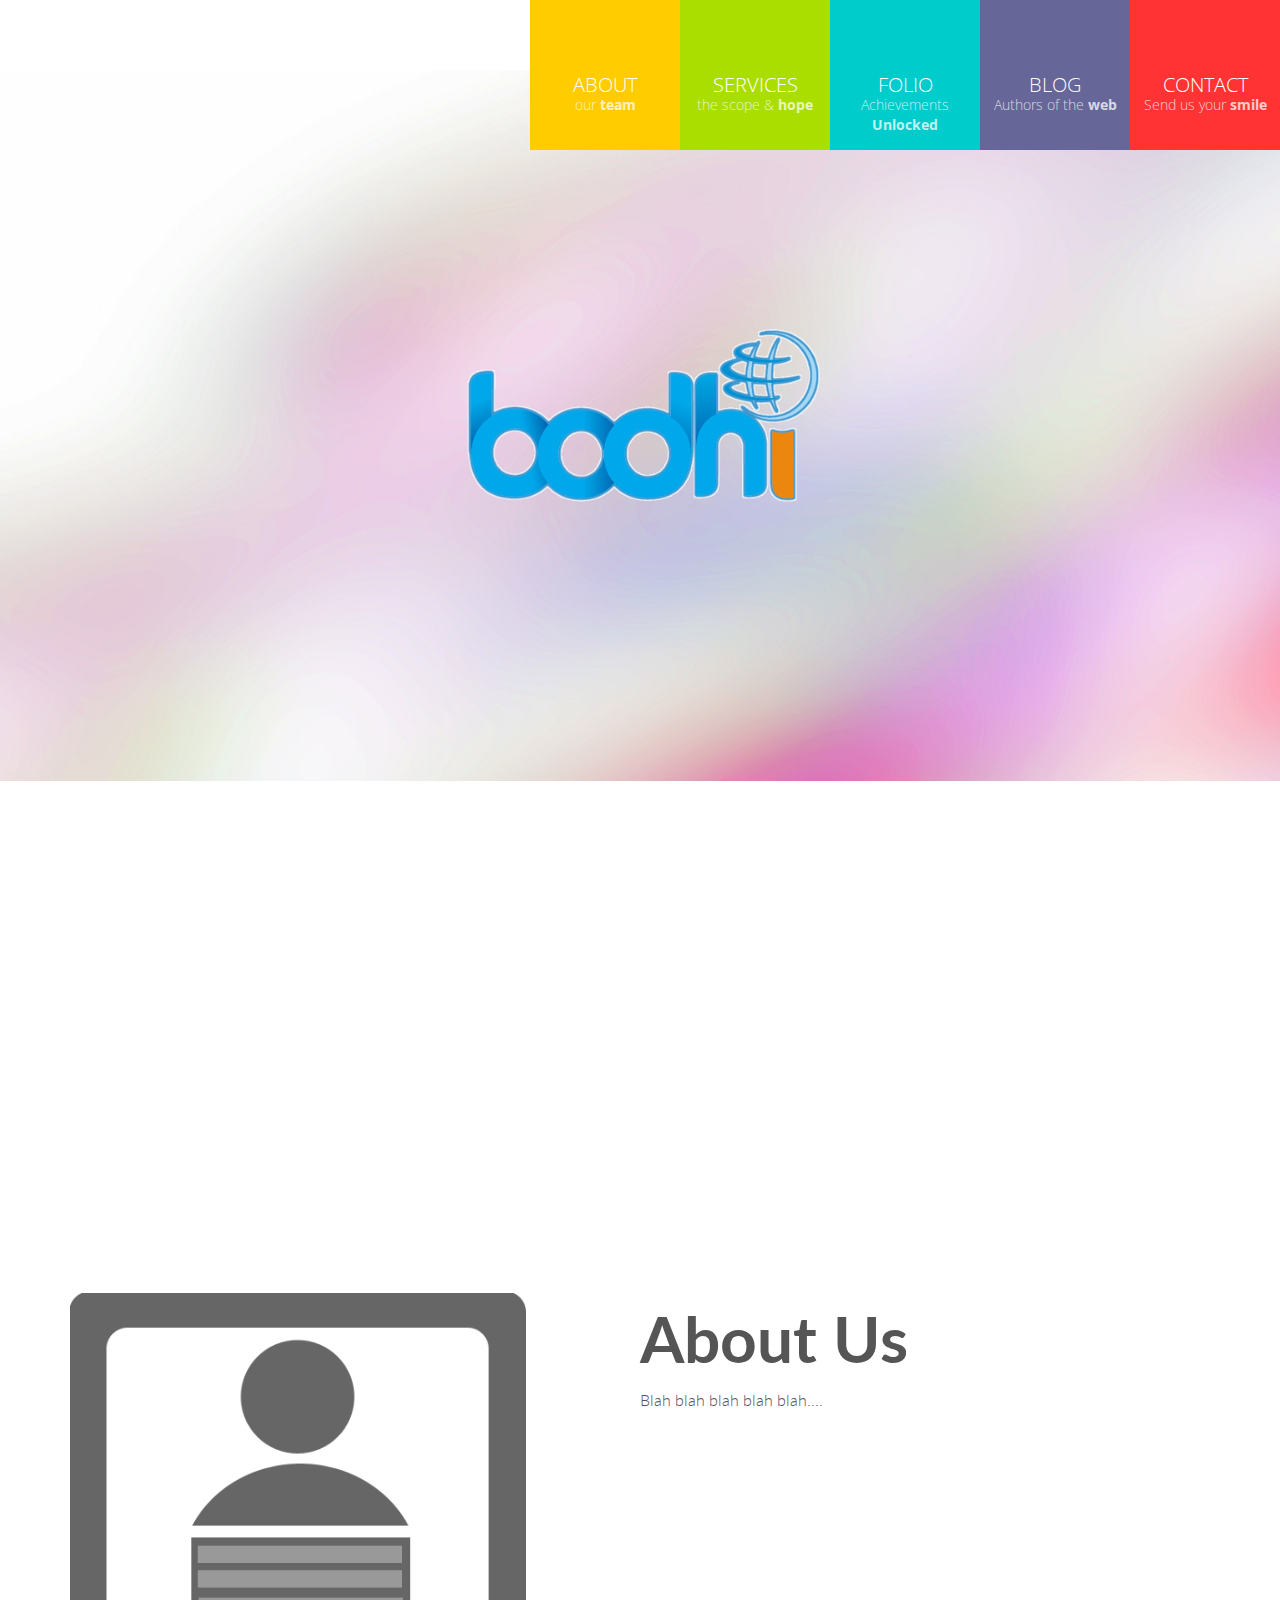
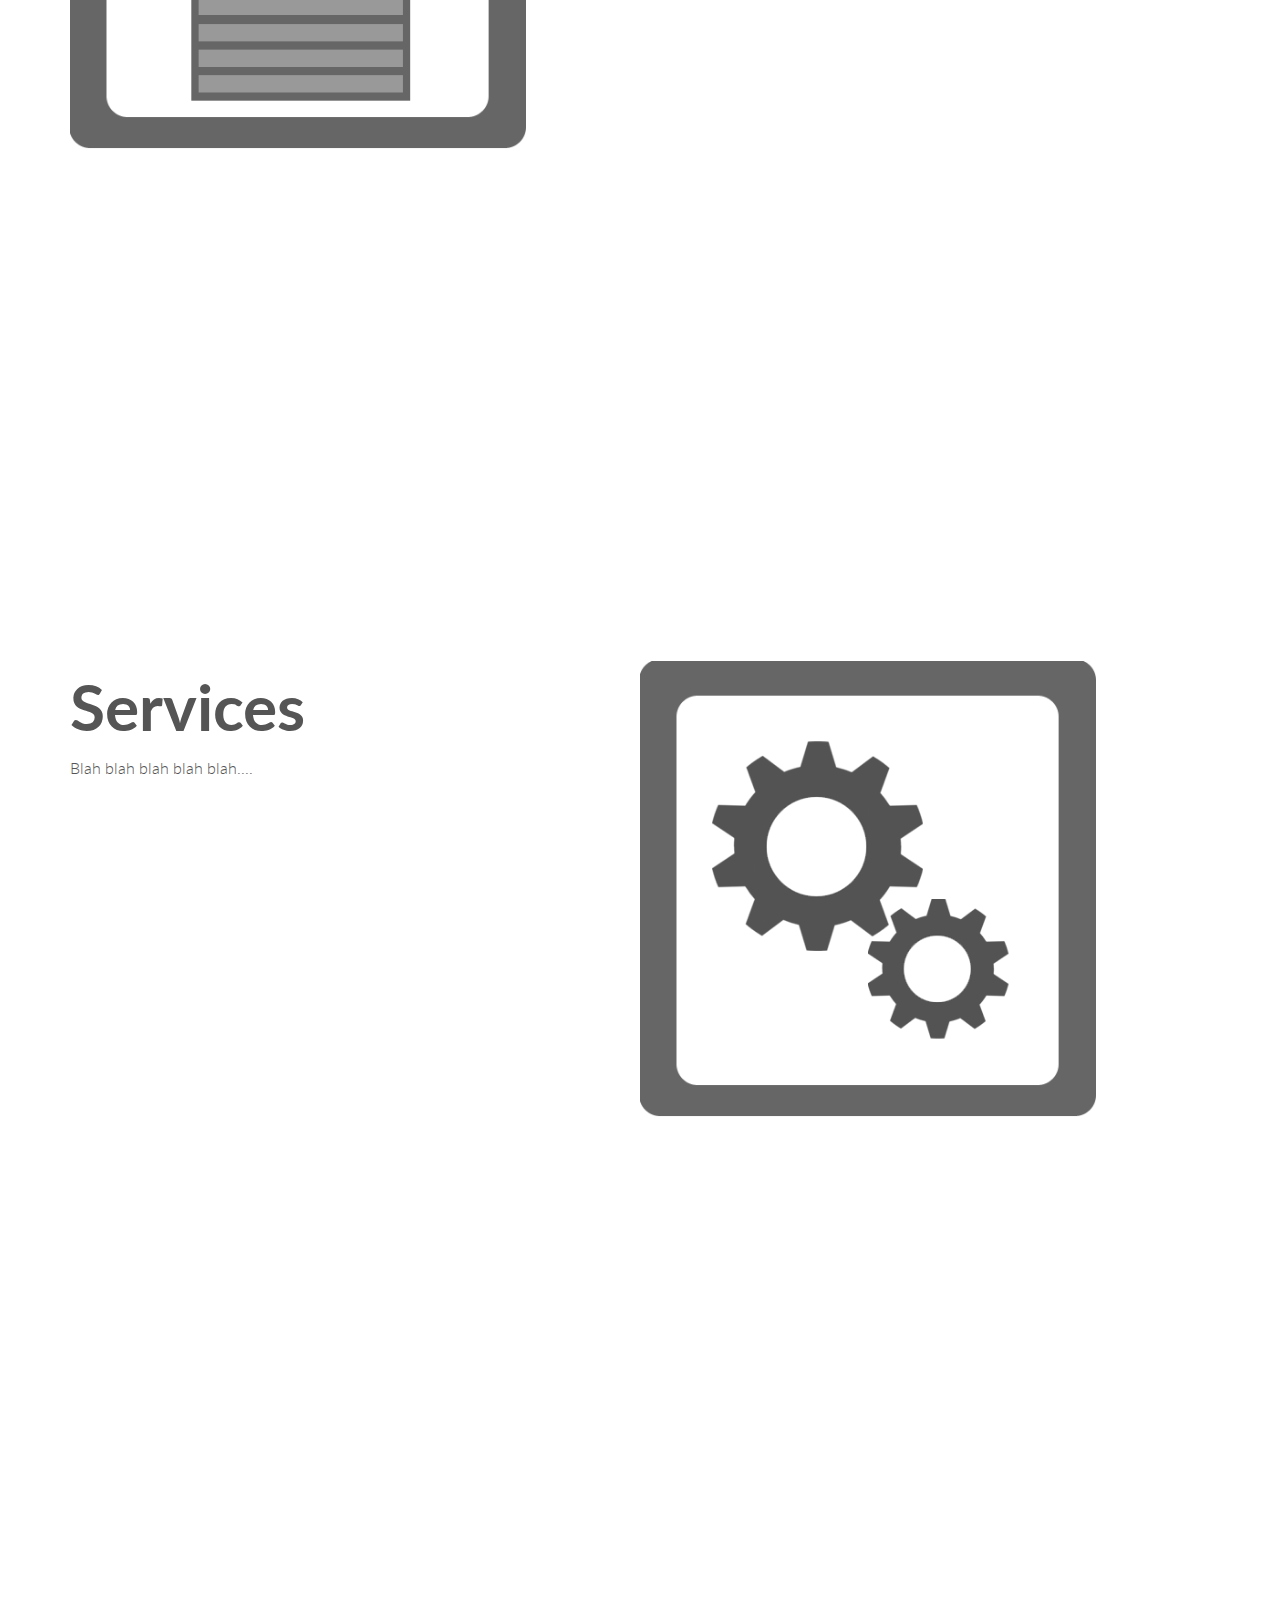
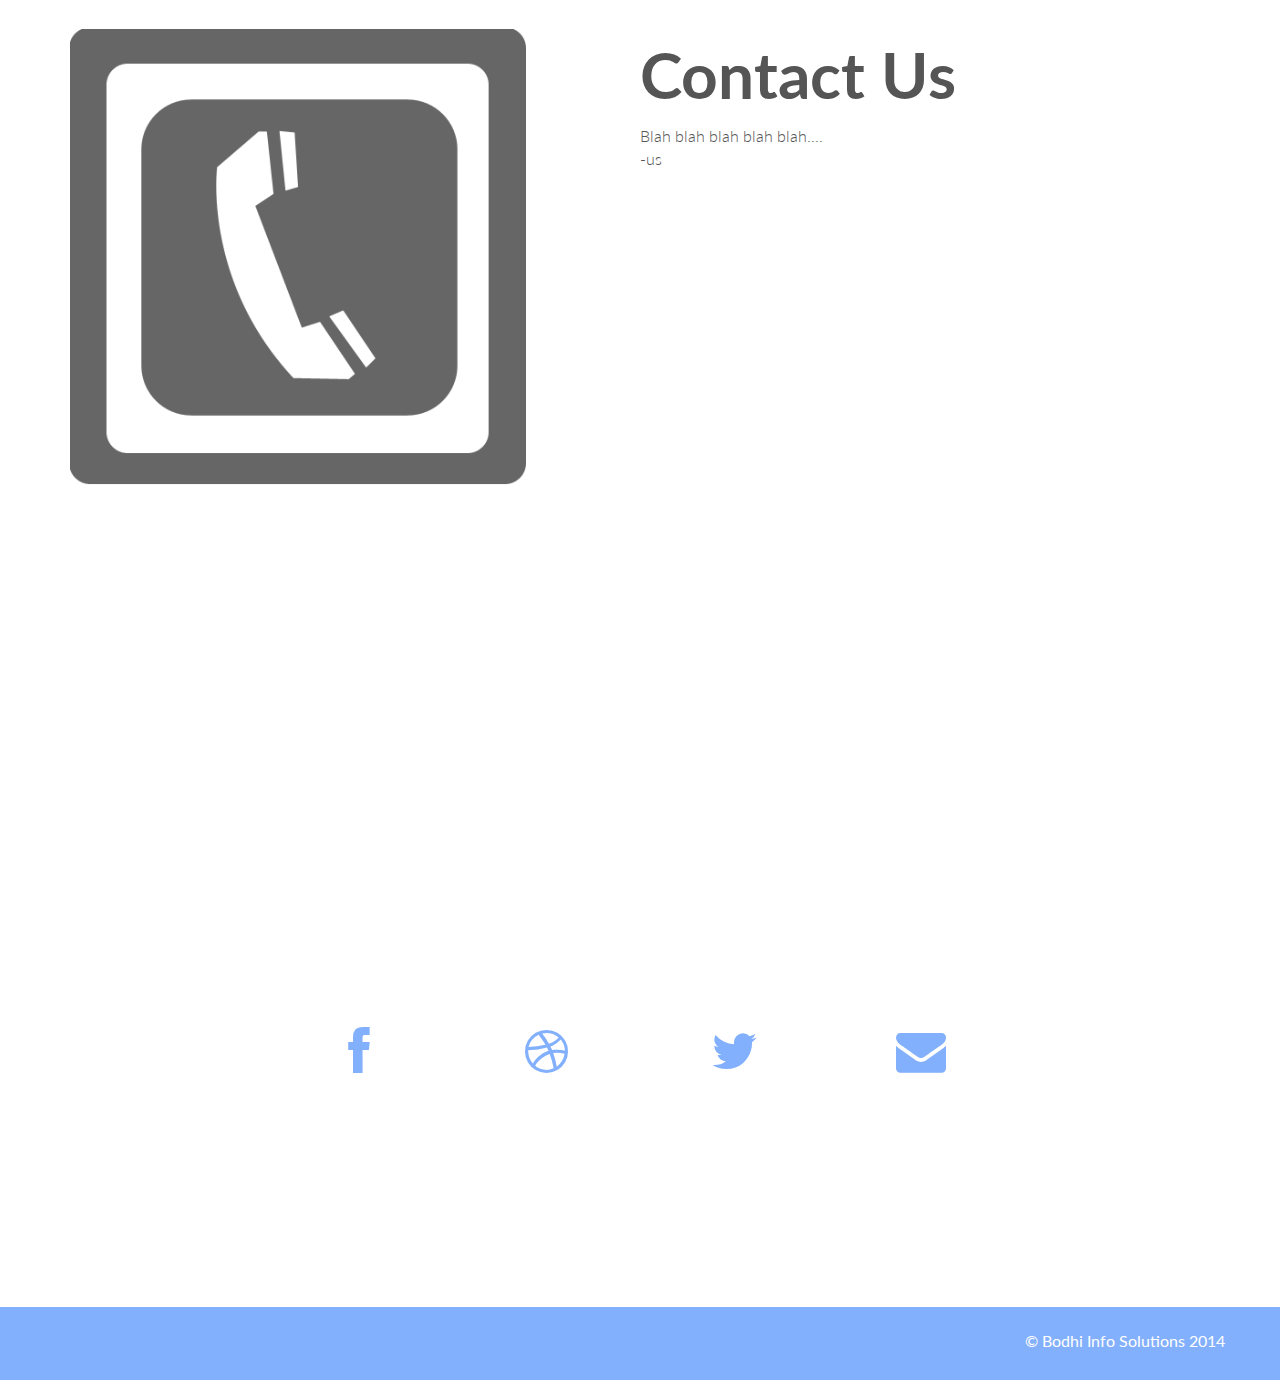
==== Bootstrap/index.html @ 4bf576f5 "Minor tweaks" ====
<!DOCTYPE html>
<html lang="en">
	<head>
		<meta charset="utf-8">
		<meta http-equiv="X-UA-Compatible" content="IE=edge">
		<meta name="viewport" content="width=device-width, initial-scale=1.0">
		<meta name="description" content="">
		<meta name="author" content="">

		<title>Bodhi Info Solutions</title>

		<!-- Bootstrap core CSS -->
		<link href="assets/css/bootstrap.css" rel="stylesheet">

		<!-- Custom styles for this template -->
		<link href="assets/css/main.css" rel="stylesheet">
		<link href="assets/css/font-awesome.min.css" rel="stylesheet">

		<script src="https://code.jquery.com/jquery-1.10.2.min.js"></script>
		<script src="assets/js/chart.js"></script>
		<script src="assets/js/script.js"></script>

		<!-- New Menu imports -->
		<link rel="stylesheet" type="text/css" href="css/style.css" />
		<link rel="stylesheet" type="text/css" href="css/multicolor.css" />


		<!-- HTML5 shim and Respond.js IE8 support of HTML5 elements and media queries -->
	    <!--[if lt IE 9]>
	      <script src="https://oss.maxcdn.com/libs/html5shiv/3.7.0/html5shiv.js"></script>
	      <script src="https://oss.maxcdn.com/libs/respond.js/1.3.0/respond.min.js"></script>
	      <![endif]-->
	</head>

	<body>

	  	<!-- Fixed navbar -->
		<div class="navbar-fixed-top margin5pct" style="margin-top:0px">
	  		<div id="about" class="section">
	  			<div class="section-title"><i class="icon-cog"></i><strong>About</strong>
	  				<p>our <span>team</span></p>
	  			</div>
	  		</div>

	  		<div id="services" class="section">
	  			<div class="section-title"><i class="icon-cog"></i><strong>Services</strong>
	  				<p> the scope &<span> hope</span></p>
	  			</div>
	  		</div>

	  		<div id="folio" class="section">
	  			<div class="section-title"><i class="icon-briefcase"></i><strong>folio</strong>
	  				<p>Achievements <span>Unlocked</span></p>
	  			</div>  
	  		</div>

	  		<div id="blog" class="section">
	  			<div class="section-title"><i class="icon-comments"></i><strong>Blog</strong>
	  				<p>Authors of the<span> web</span></p>
	  			</div>
	  		</div>

	  		<div id="contact" class="section">
	  			<div class="section-title"><i class="icon-envelope-alt"></i><strong>Contact</strong>
	  				<p> Send us your<span> smile</span></p>
	  			</div>  
	  		</div>
	  	</div>

	  	<div id="hello" style="background:url('assets/img/background.jpg') no-repeat top left;">
	  		<div id="chapter1" class="container">
	  			<div class="row">
	  				<div class="col-lg-8 col-lg-offset-2 centered">
	  					<img src="assets/img/bodhi_animated.gif" height="50%" width="50%" alt="">
	  				</div><!-- /col-lg-8 -->
	  			</div><!-- /row -->
	  		</div> <!-- /container -->
	  	</div><!-- /hello -->


	  	<div id="chapter2" class="container padding40">
	  		<div id="item-left">
	  			<img src="assets/img/about-us.png" alt="" class="rotate" height="80%" width="80%">
	  		</div>
	  		<div id="item-right">
	  			<label class="inner-header">About Us</label>
	  			<div>
	  				Blah blah blah blah blah....
	  			</div>
	  		</div>
	  	</div><!-- /container -->

	  	<div id="chapter3" class="container padding40">
	  		<div id="item-left">
	  			<label class="inner-header">Services</label>
	  			<div>
	  				Blah blah blah blah blah....
	  			</div>
	  		</div>
	  		<div id="item-right">
	  			<img src="assets/img/services.png" class="rotate" alt="" height="80%" width="80%">
	  		</div>
	  	</div><!-- /container -->	

	  	<div id="chapter4" class="container padding40">
	  		<div id="item-left">
	  			<img src="assets/img/contact-us.png" class="rotate" alt="" height="80%" width="80%">
	  		</div>
	  		<div id="item-right">
	  			<label class="inner-header">Contact Us</label>
	  			<div>
	  				Blah blah blah blah blah....
	  			</div>-us
	  		</div>
	  	</div><!-- /container -->

	  	<div id="chapter5" class="padding40">
		  	<div id="social">
		  		<div class="container">
		  			<div class="row centered">
		  				<div class="col-lg-8 col-lg-offset-2">
		  					<div class="col-md-3">
		  						<a href="#"><i class="fa fa-facebook"></i></a>
		  					</div>
		  					<div class="col-md-3">
		  						<a href="#"><i class="fa fa-dribbble"></i></a>
		  					</div>
		  					<div class="col-md-3">
		  						<a href="#"><i class="fa fa-twitter"></i></a>
		  					</div>
		  					<div class="col-md-3">
		  						<a href="#"><i class="fa fa-envelope"></i></a>
		  					</div>
		  				</div>
		  			</div>
		  		</div><!-- /container -->
		  	</div><!-- /social -->

	  		<div id="f">
	  			<div class="container">
	  				<div class="row">
	  					<p>© Bodhi Info Solutions 2014</p>
	  				</div>
	  			</div>
	  		</div>
	  	</div>

	    <!-- Bootstrap core JavaScript
	    ================================================== -->
	    <!-- Placed at the end of the document so the pages load faster -->
	    <script src="assets/js/bootstrap.js"></script>
	    <script src="http://cdnjs.cloudflare.com/ajax/libs/twitter-bootstrap/3.1.1/js/bootstrap.min.js"></script>
	</body>
</html>
---- Bootstrap/assets/css/main.css ----
/*
 * Author: Carlos Alvarez
 * URL: http://alvarez.is
 *
 * Project Name: Bolt - Free Bootstrap 3 Theme
 * Version: 1.0
 * URL: http://blacktie.co
 */
 
/* FONTS */
@import url(http://fonts.googleapis.com/css?family=Lato:300,400,700,900);
@import url(http://fonts.googleapis.com/css?family=Raleway:400,300,700,900);


/* MAP */
#map-outer {  height: 440px;
                      padding: 20px;
                    border: 2px solid #CCC;
                    margin-bottom: 20px;
                    background-color:#FFF 
}
#map-container { height: 400px }
@media all and (max-width: 768px) {
	#map-outer  { height: 650px }
}



/* OVERALL ASPECT */

body {
  background-color: #ffffff;
    font-family: "Lato";
    font-weight: 300;
    font-size: 16px;
    color: #555;

    -webkit-font-smoothing: antialiased;
    -webkit-overflow-scrolling: touch;
    
    margin-top: 70px;
}

/* Titles */
h1, h2, h3, h4, h5, h6 {
    font-family: "Raleway";
    font-weight: 300;
    color: #333;
}


/* Paragraph & Typographic */
p {
    line-height: 28px;
    margin-bottom: 25px;
}

.centered {
    text-align: center;
}

.mt {
	margin-top: 40px;
}

/* Links */
a {
    color: #f85c37;
    word-wrap: break-word;

    -webkit-transition: color 0.1s ease-in, background 0.1s ease-in;
    -moz-transition: color 0.1s ease-in, background 0.1s ease-in;
    -ms-transition: color 0.1s ease-in, background 0.1s ease-in;
    -o-transition: color 0.1s ease-in, background 0.1s ease-in;
    transition: color 0.1s ease-in, background 0.1s ease-in;
}

a:hover,
a:focus {
    color: #7b7b7b;
    text-decoration: none;
    outline: 0;
}

a:before,
a:after {
    -webkit-transition: color 0.1s ease-in, background 0.1s ease-in;
    -moz-transition: color 0.1s ease-in, background 0.1s ease-in;
    -ms-transition: color 0.1s ease-in, background 0.1s ease-in;
    -o-transition: color 0.1s ease-in, background 0.1s ease-in;
    transition: color 0.1s ease-in, background 0.1s ease-in;
}

/* Bootstrap Modifications */
 hr {
    display: block;
    height: 1px;
    border: 0;
    border-top: 1px solid #ccc;
    margin: 1em 0;
    padding: 0;
}


.navbar {
	font-weight: 800;
	font-size: 14px;
	padding-top: 15px;
	padding-bottom: 15px;
	background-color: #f2f2f2;
}

.navbar-default .navbar-nav > .active > a, .navbar-default .navbar-nav > .active > a:hover, .navbar-default .navbar-nav > .active > a:focus {
	color: #ffffff;
	background-color: #83B0FC;
}

.navbar-brand {
	font-size: 60px;
	padding-top: 0px;
	padding-bottom: 0px;
}

.btn-theme {
	color: #ffffff;
	background-color: #83B0FC;
	border-color: transparent;
}

.btn {
	padding: 10px 30px;
	margin-bottom: 0;
	font-size: 18px;
	border: 5px solid transparent;
	border-radius: 0px;
}

.lead {
	letter-spacing: 1px;
}

.details {
	padding: 5% 0;
}

.upper-margin {
	margin-top: 5%;
}

/* WRAP SECTIONS */

/* hello */
#hello {
	width: 100%;
	padding-top: 250px;
	padding-bottom: 250px;
}

#hello h1 {
	font-size: 90px;
	font-weight: 700;
	letter-spacing: 3px;
	color: #83B0FC;
}

#hello h2 {
	color: #E38E2D;
	font-weight: 400;
}

/*padding for images in home page */
.padding40 {
	padding-top: 40%;
}

/* Skills */
#skills {
	background-color: #4e4e4e;
	padding-top: 50px;
	padding-bottom: 50px;
	margin-top: 50px;
}

#skills h3 {
	color: white;
}

#skills p {
	color: white;
	font-weight: 400;
}

/* Social Links */
#social {
	width: 100%;
	padding-bottom: 200px;
}

#social i {
	font-size: 50px;
	color: #83B0FC;
}

#social .col-md-3:hover {
	background-color: #f5f5f5;
}

#social .col-md-3 {
	padding:30px;
}

/* Division left side */

#item-left {
	float:left;
	width:50%;
}

/* Division right side */

#item-right {
	float:right;
	width: 50%;
}


/* Footer */
#f {
	padding-top: 20px;
	background-color: #83B0FC;
}

#f p {
	color: white;
	text-align: right;
	font-weight: 400;
}

/* Image Opacity */
.grid img {
    opacity: .7;
}
.grid img:hover {
    opacity: 1;
}

/*image rotation */

.rotate{
    -webkit-transition-duration: 0.8s;
    -moz-transition-duration: 0.8s;
    -o-transition-duration: 0.8s;
    transition-duration: 0.8s;
     
    -webkit-transition-property: -webkit-transform;
    -moz-transition-property: -moz-transform;
    -o-transition-property: -o-transform;
    transition-property: transform;
     
    overflow:hidden;
 
    }  
 
.rotate:hover  
{
    -webkit-transform:rotate(360deg);
    -moz-transform:rotate(360deg);
    -o-transform:rotate(360deg);
} 

.inner-header
{
	font-size: 4em;
}  

.margin5pct {
	margin-top: 5%;
}

.width-full {
	width: 100%;
}
---- Bootstrap/css/style.css ----
@charset "utf-8";
/* CSS Document */

/* Statti CSS v1.0 by Angelo Mazzilli */
/* http://themeforest.net/user/AngeloM */

/* Google Font Roboto */
@import url(http://fonts.googleapis.com/css?family=Open+Sans:300,700);

/* General */
* {
	outline: none !important;
}
html {
	overflow-x: hidden;
}

/* Typography */
h1, h2, h3, h4, h5, h6 {
	margin: 0;
	font-weight: 300;
	font-family: Open Sans, Arial, Helvetica, sans-serif;
	color: #FFF;
	text-align: center;
	text-transform: uppercase;
}
h1 span, h2 span, h3 span, h4 span, h5 span, h6 span, p span {
	font-weight: 700;
}
.main-title {
	margin: 0 auto 15px;
	padding: 19px;
	max-width: 300px;
	border: 1px solid #FFF;
	display: block;
}
a {
	text-decoration: none;
	transition: all linear 0.25s;
	-ms-transition: all linear 0.25s;
	-moz-transition: all linear 0.25s;
	-webkit-transition: all linear 0.25s;
	-o-transition: all linear 0.25s;
}
a:hover, a:focus {
	text-decoration: none;
}
p a {
	color: #FFF;
}
p a:hover {
	color: #333;
}
hr {
	margin: 0;
	padding-bottom: 49px;
	border: 0;
	border-top: 1px dashed rgba(255,255,255,0.5);
	border-bottom: none;
}
.no-margin {
	margin: 0;
}
.margin-bottom {
	margin-bottom: 40px;
}
.lead {
	font-family: Open Sans, Arial, Helvetica, sans-serif;
	text-align: center;
}
.hero-unit {
	padding: 50px;
	margin-bottom: 50px;
	font-weight: 300;
	background-color: rgba(0,0,0,0.1);
	border-radius: 5px;
}

/* Buttons */
.btn, .btn-primary {
	margin: 0;
	padding: 5px 10px;
	height: 20px;
	background: #FFF;
	border: none;
	border-bottom: 5px solid rgba(0,0,0,0.1);
	border-radius: 0;
	filter: none;
	box-shadow: 0 1px 2px rgba(0,0,0,0.15);
	font: 300 14px/20px Open Sans, Arial, Helvetica, sans-serif;
	color: #333;
	text-shadow: none;
	transition: all linear 0.1s;
	-ms-transition: all linear 0.1s;
	-moz-transition: all linear 0.1s;
	-webkit-transition: all linear 0.1s;
	-o-transition: all linear 0.1s;
}
.btn-primary {
	background: rgba(0,0,0,0.1);
}
.btn-large {
	padding: 10px 20px;
	font-size: 18px;
	border-radius: 0;
}
.btn:hover, .btn:focus, .btn-primary:hover, .btn-primary:focus {
	height: 23px;
	background: rgba(255,255,255,0.9);
	border-bottom: 2px solid rgba(0,0,0,0.15);
	box-shadow: 0 2px 5px rgba(0,0,0,0.25);
	line-height: 23px;
	transition: all linear 0.1s;
	-ms-transition: all linear 0.1s;
	-moz-transition: all linear 0.1s;
	-webkit-transition: all linear 0.1s;
	-o-transition: all linear 0.1s;
}
.btn-primary:hover, .btn-primary:focus {
	background: rgba(0,0,0,0.25);
	border-bottom: 2px solid rgba(0,0,0,0.15);
	box-shadow: 0 2px 5px rgba(0,0,0,0.25);
}

/* Logo */
.logo {
	margin-top: -75px;
	width: 150px;
	height: 150px;
	background: #FFF;
	line-height: 150px;
	text-align: center;
	position: absolute;
	top: 50%;
	left: 0;
	z-index: 2;
}
.logo p {
	margin-bottom: 0;
}
.logo img {
	vertical-align: inherit;
}

/* Sections */
.section {
	margin-top: 0px;
	width: 150px;
	height: 150px;
	position: absolute;
/*	top: 50%;*/
	transition: all linear 0.25s;
	-ms-transition: all linear 0.25s;
	-moz-transition: all linear 0.25s;
	-webkit-transition: all linear 0.25s;
	-o-transition: all linear 0.25s;
}
.section:hover {
	cursor: pointer;
}
.section.section-expand {
	margin: 0;
	width: 100%;
	height: 100%;
	overflow: auto;
	top: 0;
	right: 0 !important;
	z-index: 2;
}
.section.section-expand:hover {
	cursor: default;
	animation: none;
	-webkit-animation: none;
}

/* Sections About */
.section#about {
	right: 600px;
}

/* Sections Services */
.section#services {
	right: 450px;
}

/* Sections Portfolio */
.section#folio {
	right: 300px;
}

/* Sections Blog */
.section#blog {
	right: 150px;
}

/* Sections Contact */
.section#contact {
	right: 0;
}

/* Switch Section */
.switch-section {
	width: 50px;
	height: 100%;
	background: rgba(0,0,0,0.1);
	box-shadow: inset -2px 0 5px rgba(0,0,0,0.25);
	cursor: pointer;
	display: none;
	position: absolute;
	top: 0;
	left: -50px;
	z-index: 10;
	transition: all linear 0.25s;
	-ms-transition: all linear 0.25s;
	-moz-transition: all linear 0.25s;
	-webkit-transition: all linear 0.25s;
	-o-transition: all linear 0.25s;
}
.switch-section-open {
	left: 0;
}
.switch-section-cont {
	margin: -125px 0 0 0;
	width: 50px;
	height: 250px;
	position: absolute;
	top: 50%;
	left: 0;
}
.section-about i, .section-services i, .section-folio i, .section-blog i, .section-contact i {
	width: 50px;
	height: 50px;
	line-height: 50px;
	color: #FFF;
	text-align: center;
	opacity: 0.5;
	display: block;
	float: left;
	transition: all linear 0.25s;
	-ms-transition: all linear 0.25s;
	-moz-transition: all linear 0.25s;
	-webkit-transition: all linear 0.25s;
	-o-transition: all linear 0.25s;
}
.section-about i:hover, .section-services i:hover, .section-folio i:hover, .section-blog i:hover, .section-contact i:hover {
	background: rgba(0,0,0,0.1);
	font-size: 30px;
	opacity: 1;
}
.section-about i.active {
	font-size: 30px;
	opacity: 1;
}
.section-services i.active {
	font-size: 30px;
	opacity: 1;
}
.section-folio i.active {
	font-size: 30px;
	opacity: 1;
}
.section-blog i.active {
	font-size: 30px;
	opacity: 1;
}
.section-contact i.active {
	font-size: 30px;
	opacity: 1;
}
.section-close {
	width: 50px;
	height: 50px;
	background: rgba(0,0,0,0.1);
	font-family: Open Sans, Arial, Helvetica, sans-serif;
	line-height: 50px;
	color: #FFF;
	text-align: center;
	display: none;
	position: absolute;
	top: 95px;
	right: 0;
	z-index: 10;
	transition: all linear 0.25s;
	-ms-transition: all linear 0.25s;
	-moz-transition: all linear 0.25s;
	-webkit-transition: all linear 0.25s;
	-o-transition: all linear 0.25s;
}
.section-close:hover {
	background: rgba(0,0,0,0.25);
	color: #FFF;
}
.icon-label {
	width: 50px;
	height: 50px;
	background: rgba(0,0,0,0.1);
	line-height: 50px;
	color: #FFF;
	text-align: center;
	display: block;
	position: absolute;
	top: 95px;
	right: -50px;
	z-index: 10;
	transition: all linear 0.25s;
	-ms-transition: all linear 0.25s;
	-moz-transition: all linear 0.25s;
	-webkit-transition: all linear 0.25s;
	-o-transition: all linear 0.25s;
}
.icon-label:hover {
	background: rgba(0,0,0,0.25);
	color: #FFF;
}

/* Switch Menu Title */
.section .section-title {
	margin: 35px 0;
	text-align: center;
	transition: all linear 0.25s;
	-ms-transition: all linear 0.25s;
	-moz-transition: all linear 0.25s;
	-webkit-transition: all linear 0.25s;
	-o-transition: all linear 0.25s;
}
.section.section-expand .section-title {
	margin: 50px auto;
}
.section .section-title strong {
	margin: 0;
	font: 300 20px/20px Open Sans, Arial, Helvetica, sans-serif;
	color: #FFF;
	text-transform: uppercase;
	display: block;
}
.section.section-expand .section-title strong {
	font-size: 50px;
	line-height: 50px;
}
.section .section-title p {
	margin: 0;
	font: 300 14px/20px Open Sans, Arial, Helvetica, sans-serif;
	color: rgba(255,255,255,0.75);
}
.section.section-expand .section-title p {
	font-size: 20px;
	line-height: 20px;
}
.section.section-expand .section-title p span {
	font-weight: 700;
}
.section .section-title i {
	margin: 0 auto 10px;
	width: 30px;
	height: 30px;
	font-size: 30px;
	line-height: 30px;
	color: rgba(255,255,255,0.5);
	text-align: center;
	display: block;
	transition: all linear 0.25s;
	-ms-transition: all linear 0.25s;
	-moz-transition: all linear 0.25s;
	-webkit-transition: all linear 0.25s;
	-o-transition: all linear 0.25s;
}
.section:hover .section-title i {
	margin-top: -10px;
	width: 50px;
	height: 50px;
	font-size: 50px;
	line-height: 50px;
	color: #FFF;
}
.section.section-expand .section-title i {
	margin-top: 0;
	padding: 20px;
	width: 100px;
	height: 100px;
	background: rgba(255,255,255,0.25);
	border-radius: 100%;
	font-size: 100px;
	line-height: 100px;
	color: #FFF;
}
.section.section-expand .section-title:hover i {
	opacity: 0.75;
}
.section .container {
	margin: auto;
	display: none;
}
.section.section-expand .container {
	display: block;
}

/* Thumbnails */
.thumbnails li {
	margin: 0;
	background: rgba(255,255,255,0);
	border-radius: 10px;
	transition: all linear 0.25s;
	-ms-transition: all linear 0.25s;
	-moz-transition: all linear 0.25s;
	-webkit-transition: all linear 0.25s;
	-o-transition: all linear 0.25s;
}
.thumbnails li:nth-child(2n+2) {
	background: rgba(255,255,255,0.25);
}
.thumbnails li:hover {
	background: rgba(0,0,0,0.1);
}
.thumbnails li .thumbnail {
	padding: 20px 0;
	border: none;
	box-shadow: none;
	text-align: center;
}
.thumbnails li .thumbnail i {
	margin: auto;
	width: 100px;
	height: 100px;
	font-size: 80px;
	line-height: 100px;
	color: #FFF;
	text-align: center;
	display: block;
	transition: all linear 0.15s;
	-ms-transition: all linear 0.15s;
	-moz-transition: all linear 0.15s;
	-webkit-transition: all linear 0.15s;
	-o-transition: all linear 0.15s;
}
.thumbnails li:hover .thumbnail i {
	font-size: 90px;
	text-shadow: 0 1px 2px rgba(0,0,0,0.5);
}
.thumbnails li .thumbnail .social-links a {
	width: 30px;
	height: 30px;
	text-align: center;
	display: inline-block;
}
.thumbnails li .thumbnail .social-links i {
	width: 30px;
	height: 30px;
	font-size: 20px;
	line-height: 30px;
	color: #999;
	text-shadow: none;
	transition: all linear 0.15s;
	-ms-transition: all linear 0.15s;
	-moz-transition: all linear 0.15s;
	-webkit-transition: all linear 0.15s;
	-o-transition: all linear 0.15s;
}
.thumbnails li .thumbnail .social-links a:hover i {
	color: #333;
}
.thumbnails li .thumbnail .thumb {
	margin: 20px auto;
	transition: all linear 0.15s;
	-ms-transition: all linear 0.15s;
	-moz-transition: all linear 0.15s;
	-webkit-transition: all linear 0.15s;
	-o-transition: all linear 0.15s;
}
.thumbnails li:hover .thumbnail .thumb {
	border-radius: 100%;
	box-shadow: 0 10px 0 rgba(255,255,255,0.35), 0 -10px 0 rgba(0,0,0,0.15), 10px 0 0 rgba(255,255,255,0.35), -10px 0 0 rgba(0,0,0,0.15);
	transform: scale(0.8, 0.8);
	-ms-transform: scale(0.8, 0.8);
	-moz-transform: scale(0.8, 0.8);
	-webkit-transform: scale(0.8, 0.8);
	-o-transform: scale(0.8, 0.8);
}
.thumbnails li .thumbnail h5 {
	margin-bottom: 5px;
}
.thumbnails li .thumbnail p {
	margin-bottom: 20px;
	font-size: 12px;
}

/* Progress Bar */
.progress {
	margin-bottom: 50px;
	height: 40px;
	background: rgba(0,0,0,0.1);
	border-radius: 5px;
	filter: none;
	box-shadow: none;
}
.progress-title {
	margin-bottom: 10px;
}
.progress .bar {
	text-shadow: none;
	background: #FFF;
	filter: none;
	box-shadow: none;
}

/* Products Filter */
.filter {
	margin-bottom: 40px;
	margin-left: 0;
	padding: 14px 0;
	border-top: 1px dashed rgba(255,255,255,0.5);
	border-bottom: 1px dashed rgba(255,255,255,0.5);
	line-height: 30px;
	text-align: center;
}
.filter p {
	margin-bottom: 0;
}
.filter p a {
	margin: 0 10px;
	font-size: 14px;
	font-family: Roboto Condensed, Arial, Helvetica, sans-serif;
	color: #FFF;
	text-transform: uppercase;
}
.filter p a:hover, .filter p a.active {
	color: #333;
}

/* Folio Items */
.item .view {
	margin: -25px 0 0 -25px;
	width: 50px;
	height: 50px;
	background: rgba(0,0,0,0.25);
	border-radius: 100%;
	line-height: 50px;
	color: #FFF;
	text-align: center;
	opacity: 0;
	cursor: pointer;
	display: block;
	position: absolute;
	top: -25px;
	left: 50%;
	transition: all linear 0.15s;
	-ms-transition: all linear 0.15s;
	-moz-transition: all linear 0.15s;
	-webkit-transition: all linear 0.15s;
	-o-transition: all linear 0.15s;
}
.item:hover .view {
	opacity: 1;
	top: 50%;
}
.item:hover .view:hover {
	margin: -50px 0 0 -50px;
	width: 100px;
	height: 100px;
	background: rgba(0,0,0,0.5);
	line-height: 100px;
}
.item .item-detail {
	padding: 0;
	border: 10px solid rgba(0,0,0,0.1);
	box-shadow: 0 0 20px rgba(0,0,0,1);
	text-align: center;
	opacity: 0;
	position: absolute;
	top: -9999px;
	left: 0;
}
.item.open .item-detail {
	padding: 20px;
	opacity: 1;
	top: 0;
	transition: padding linear 0.25s, opacity linear 0.25s;
	-ms-transition: padding linear 0.25s, opacity linear 0.25s;
	-moz-transition: padding linear 0.25s, opacity linear 0.25s;
	-webkit-transition: padding linear 0.25s, opacity linear 0.25s;
	-o-transition: padding linear 0.25s, opacity linear 0.25s;
}
.item .item-detail em.date {
	margin: 10px 0 20px;
	display: block;
}
.item .item-detail p.lead {
	margin-bottom: 20px;
}
.item .item-detail p {
	margin-bottom: 0;
	font-family: Open Sans, Arial, Helvetica, sans-serif;
}
.item .item-detail a img {
	margin-bottom: 20px;
	transition: all linear 0.25s;
	-ms-transition: all linear 0.25s;
	-moz-transition: all linear 0.25s;
	-webkit-transition: all linear 0.25s;
	-o-transition: all linear 0.25s;
}
.item .item-detail a img:hover {
	border-radius: 5px;
	box-shadow: 0 10px 0 rgba(0,0,0,0.1);
}
.item .item-close {
	width: 30px;
	height: 30px;
	background: rgba(0,0,0,0.1);
	line-height: 30px;
	color: #FFF;
	text-align: center;
	cursor: pointer;
	display: block;
	position: absolute;
	top: 0;
	right: 0;
	transition: all linear 0.25s;
	-ms-transition: all linear 0.25s;
	-moz-transition: all linear 0.25s;
	-webkit-transition: all linear 0.25s;
	-o-transition: all linear 0.25s;
}
.item .item-close:hover {
	background: rgba(0,0,0,0.25);
}

/* Address */
address {
	margin: 20px auto 50px;
	padding: 19px;
	width: 260px;
	border: 1px dashed rgba(255,255,255,0.5);
	font: normal 16px/20px Open Sans, Arial, Helvetica, sans-serif;
	text-align: center;
}
address a {
	color: #FFF;
}
address a:hover {
	color: #333;
}

/* Contact Form */
.contact-form {
	margin: 20px 0 50px;
}
.contact-form input[type=text], .contact-form textarea {
	margin: 0 10px 0 0;
	padding: 15px;
	min-width: 280px;
	width: 280px;
	max-width: 280px;
	min-height: 20px;
	height: 20px;
	max-height: 20px;
	background: rgba(0,0,0,0.1);
	border: none;
	border-radius: 0;
	box-shadow: none;
	font: normal 14px/20px Open Sans, Arial, Helvetica, sans-serif;
	color: #FFF;
	float: left;
}
.contact-form input[type=text]::-ms-input-placeholder, .contact-form textarea::-ms-input-placeholder {
 color:    #FFF;
}
.contact-form input[type=text]::-moz-input-placeholder, .contact-form textarea::-moz-input-placeholder {
 color:    #FFF;
}
.contact-form input[type=text]::-webkit-input-placeholder, .contact-form textarea::-webkit-input-placeholder {
 color:    #FFF;
}
.contact-form input[type=text]::-o-input-placeholder, .contact-form textarea::-o-input-placeholder {
 color:    #FFF;
}
.contact-form button, .contact-form button:hover, .contact-form button:focus {
	margin: 0;
	width: 210px;
	height: 50px;
}

/* Google Map */
#map-canvas {
	margin: 20px 0 50px;
	width: 100%;
	height: 350px;
	z-index: 100;
}
#map-canvas div.gmnoprint, #map-canvas div div + div a img {
	display: none
}

/* ScrollBar */
.nicescroll-rails {
	width: 5px !important;
	height: 100% !important;
	background: none !important;
	position: fixed !important;
	top: 0 !important;
	right: 0 !important;
	left: inherit !important;
	z-index: 10 !important;
}
.nicescroll-rails div {
	width: 5px !important;
	background: rgba(0,0,0,0.5) !important;
	border: none !important;
	border-radius: 0 !important;
}

/* Desktop small layout */
@media (min-width: 980px) and (max-width: 1199px) {
.logo {
	margin-top: -150px;
}
.section {
	margin-top: 0px;
}
.contact-form input[type=text], .contact-form textarea {
	min-width: 220px;
	width: 220px;
	max-width: 220px;
}
.contact-form button, .contact-form button:hover, .contact-form button:focus {
	width: 160px;
}
}

/* Tablet layout */
@media (min-width: 768px) and (max-width: 979px) {
.logo {
	margin-top: -150px;
}
.section {
	margin-top: 0px;
}
.contact-form input[type=text], .contact-form textarea {
	min-width: 145px;
	width: 145px;
	max-width: 145px;
}
.contact-form button, .contact-form button:hover, .contact-form button:focus {
	width: 169px;
}
}

/* Mobile landscape layout */
@media (min-width: 480px) and (max-width: 767px) {
body {
	padding-right: 0;
	padding-left: 0;
}
.section {
	margin-top: 0px;
	width: 96px;
	height: 96px;
}
.section .section-title {
	margin: 33px 0;
}
.section .section-title strong, .section .section-title p {
	display: none;
}
.section#about {
	right: 384px;
}
.section#services {
	right: 288px;
}
.section#folio {
	right: 192px;
}
.section#blog {
	right: 96px;
}
.section#contact {
	right: 0;
}
.contact-form input[type=text], .contact-form textarea {
	margin: 0 auto 10px;
	min-width: 300px;
	width: 300px;
	max-width: 300px;
	min-height: 50px;
	height: 50px;
	max-height: 50px;
	float: none;
}
.contact-form textarea {
	min-width: 270px;
	width: 270px;
	max-width: 270px;
	display: block;
}
.contact-form button, .contact-form button:hover, .contact-form button:focus {
	margin: 0 auto;
	width: 290px;
	display: block;
}
}

/* Mobile portrait layout */
@media (max-width: 479px) {
body {
	padding-right: 0;
	padding-left: 0;
}
.section {
	margin-top: 0px;
	width: 64px;
	height: 64px;
}
.section .section-title {
	margin: 17px 5px;
}
.section .section-title strong, .section .section-title p {
	display: none;
}
.section#about {
	right: 256px;
}
.section#services {
	right: 192px;
}
.section#folio {
	right: 128px;
}
.section#blog {
	right: 64px;
}
.section#contact {
	right: 0;
}
.contact-form input[type=text], .contact-form textarea {
	margin: 0 auto 10px;
	min-width: 300px;
	width: 300px;
	max-width: 300px;
	min-height: 50px;
	height: 50px;
	max-height: 50px;
	float: none;
}
.contact-form textarea {
	min-width: 270px;
	width: 270px;
	max-width: 270px;
	display: block;
}
.contact-form button, .contact-form button:hover, .contact-form button:focus {
	margin: 0 auto;
	width: 290px;
	display: block;
}
}
---- Bootstrap/css/multicolor.css ----
@charset "utf-8";
/* CSS Document */

/* Statti Color CSS v1.0 by Angelo Mazzilli */
/* http://themeforest.net/user/AngeloM */


/* Sections About */
.section#about, .section-about i.active {
	background: #FC0;
}

/* Sections Services */
.section#services, .section-services i.active {
	background: #AD0;
}

/* Sections Portfolio */
.section#folio, .section-folio i.active, .item .item-detail {
	background: #0CC;
}

/* Sections Blog */
.section#blog, .section-blog i.active, #blog .item .item-detail {
	background: #669;
}

/* Sections Contact */
.section#contact, .section-contact i.active {
	background: #F33;
}
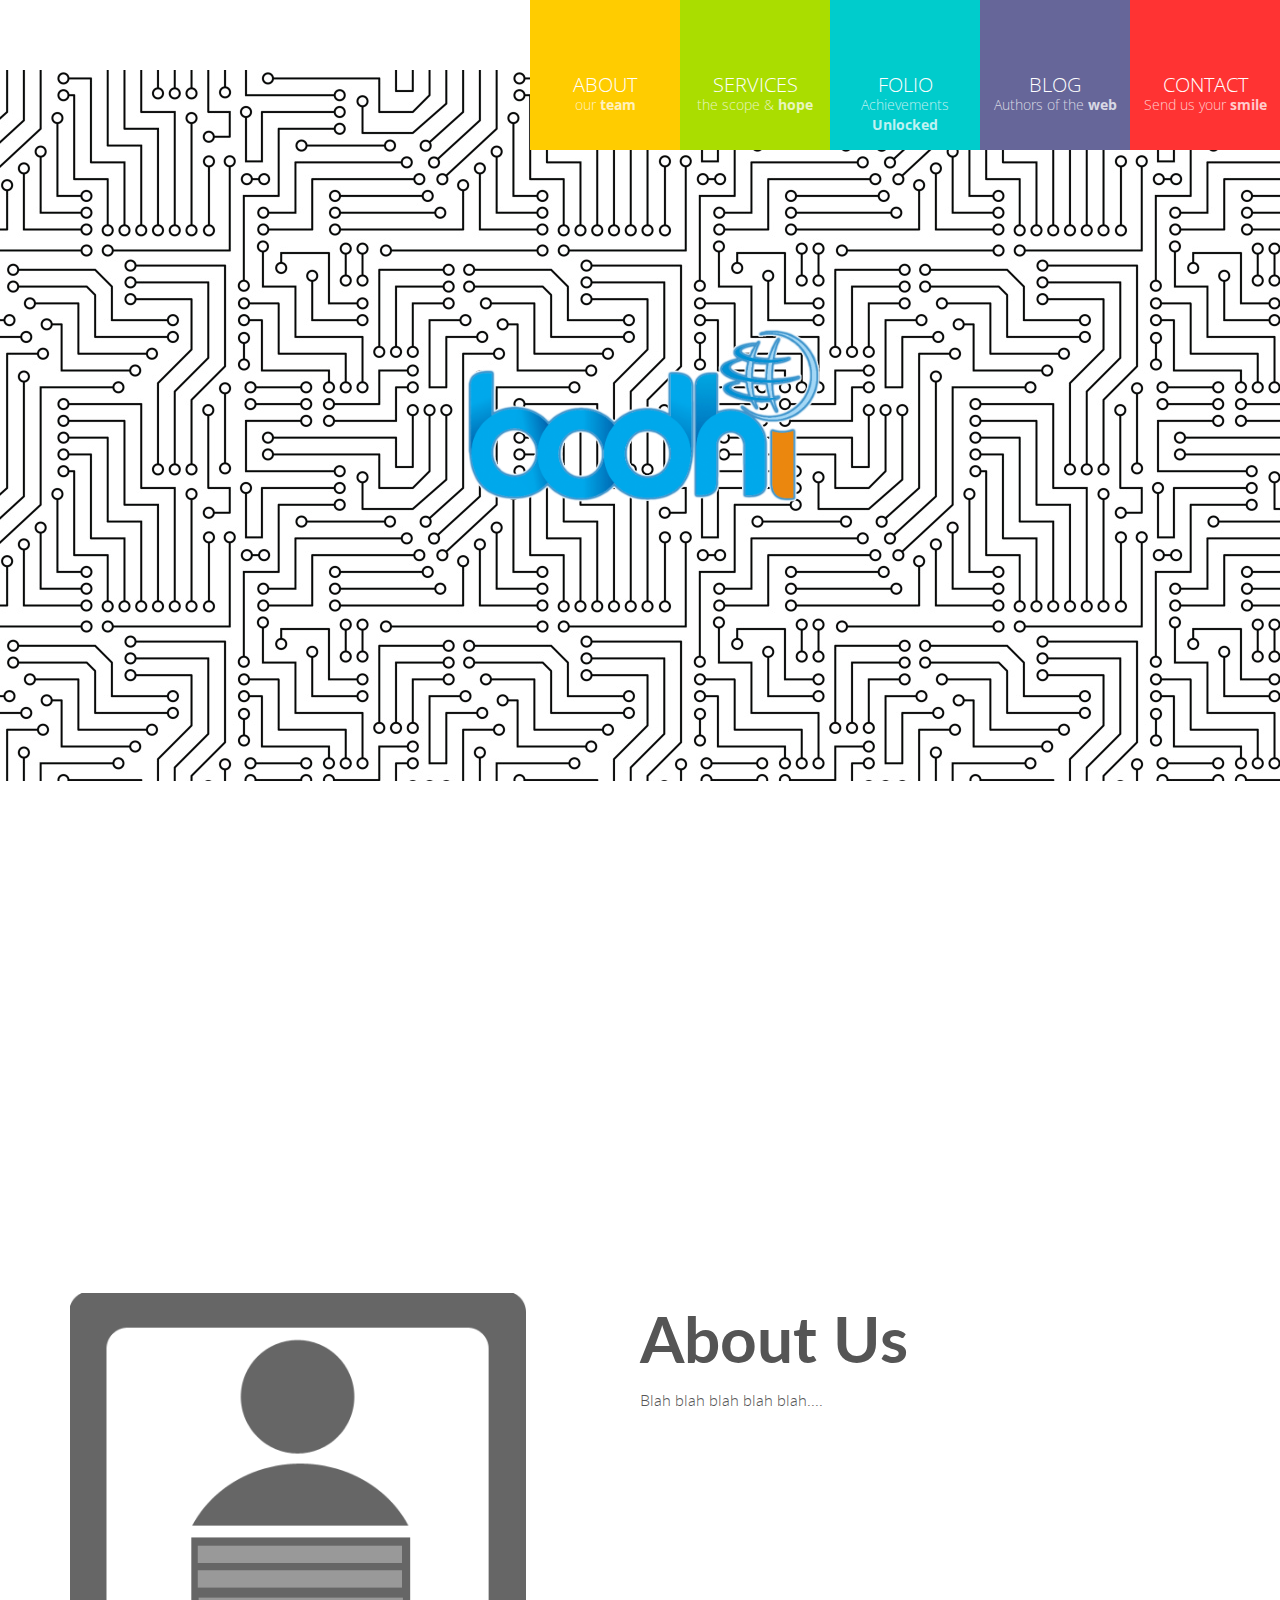
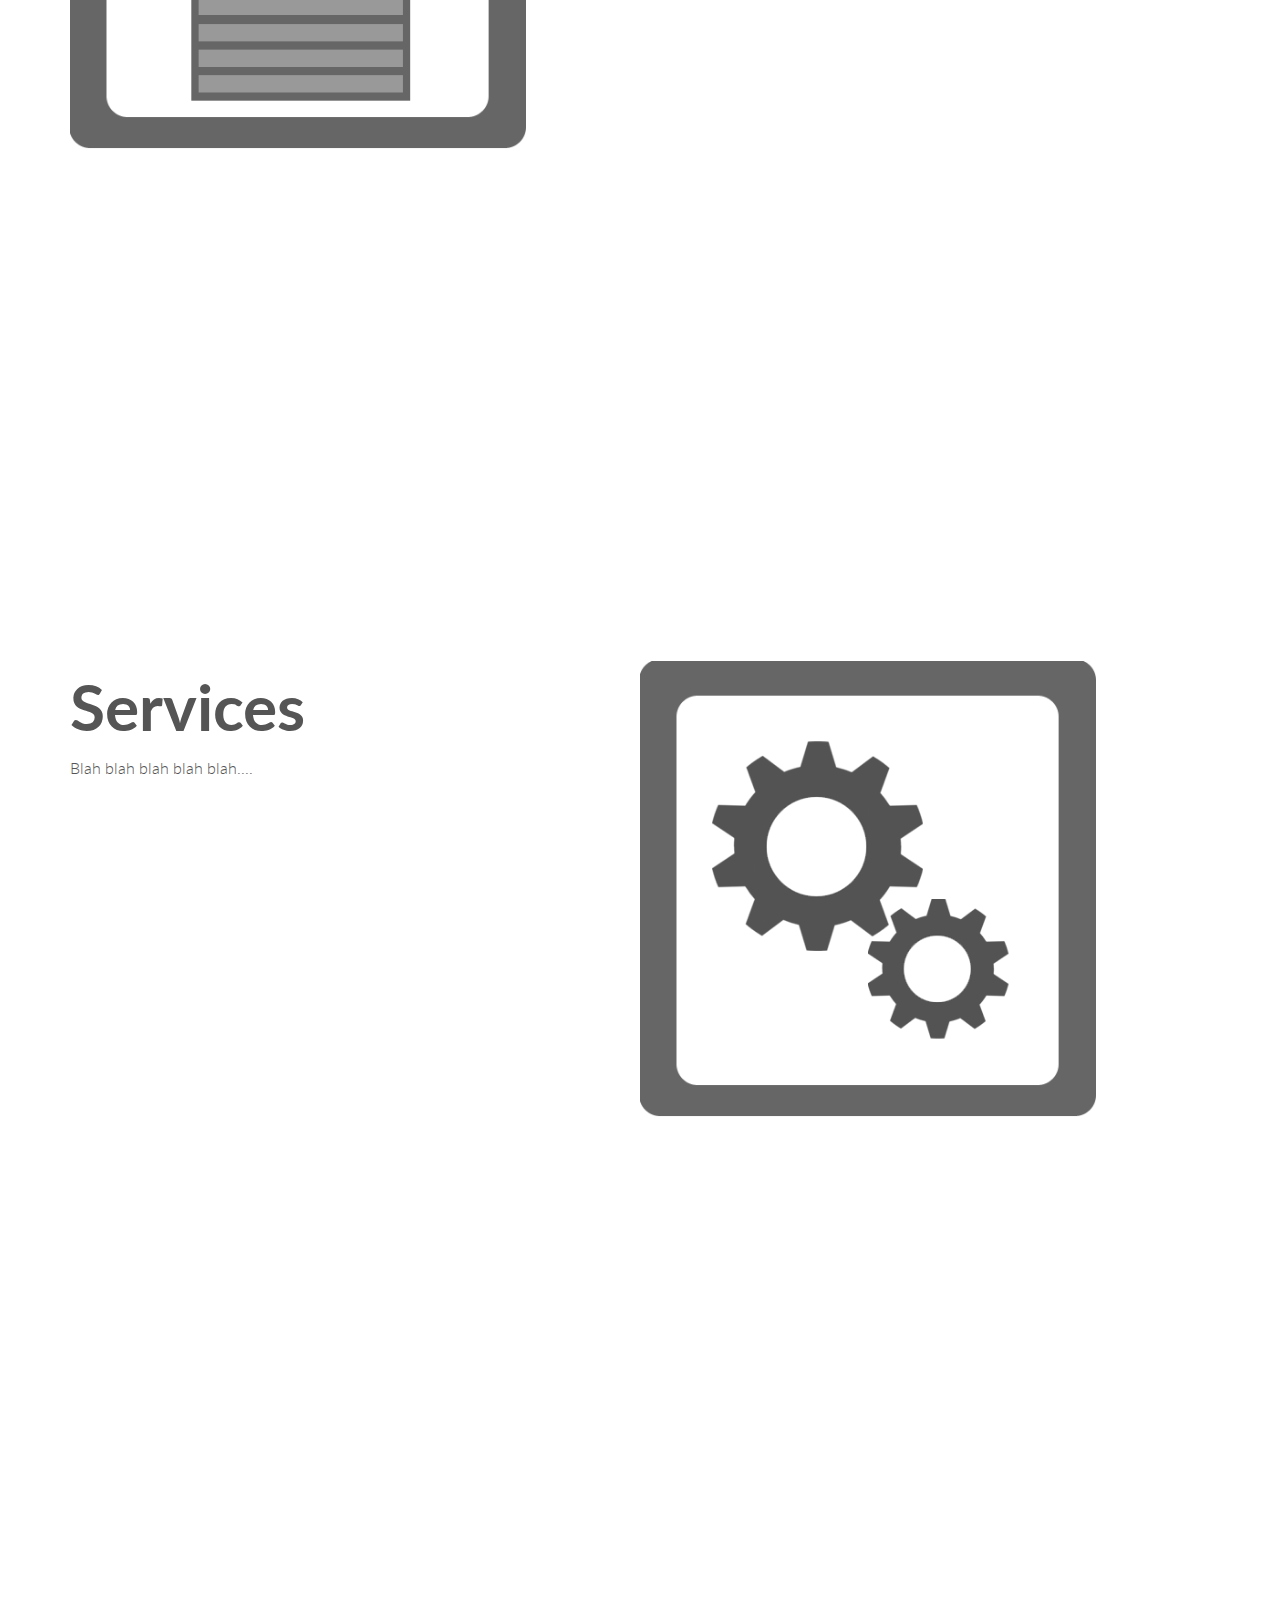
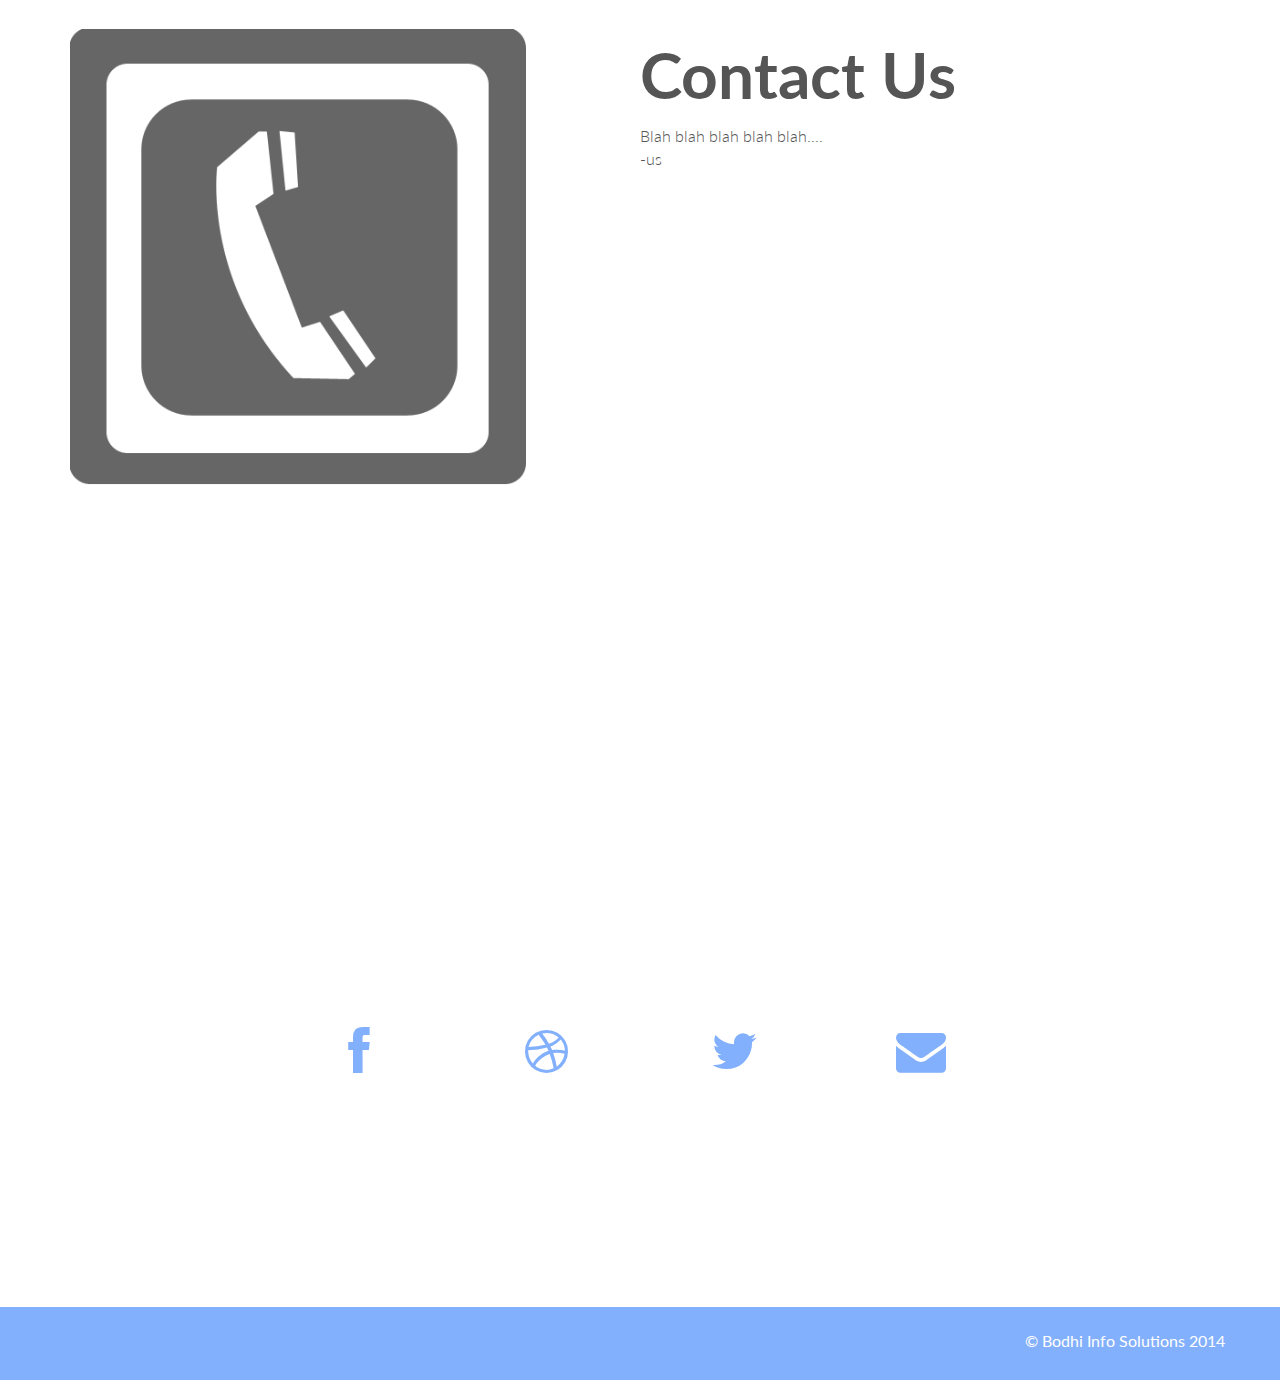
==== commit 2ff9fe85: "Today's final" ====
--- a/Bootstrap/index.html
+++ b/Bootstrap/index.html
@@ -67,7 +67,7 @@
 	  		</div>
 	  	</div>
 
-	  	<div id="hello" style="background:url('assets/img/background.jpg') no-repeat top left;">
+	  	<div id="hello" style="background:url('assets/img/background.jpg')">
 	  		<div id="chapter1" class="container">
 	  			<div class="row">
 	  				<div class="col-lg-8 col-lg-offset-2 centered">
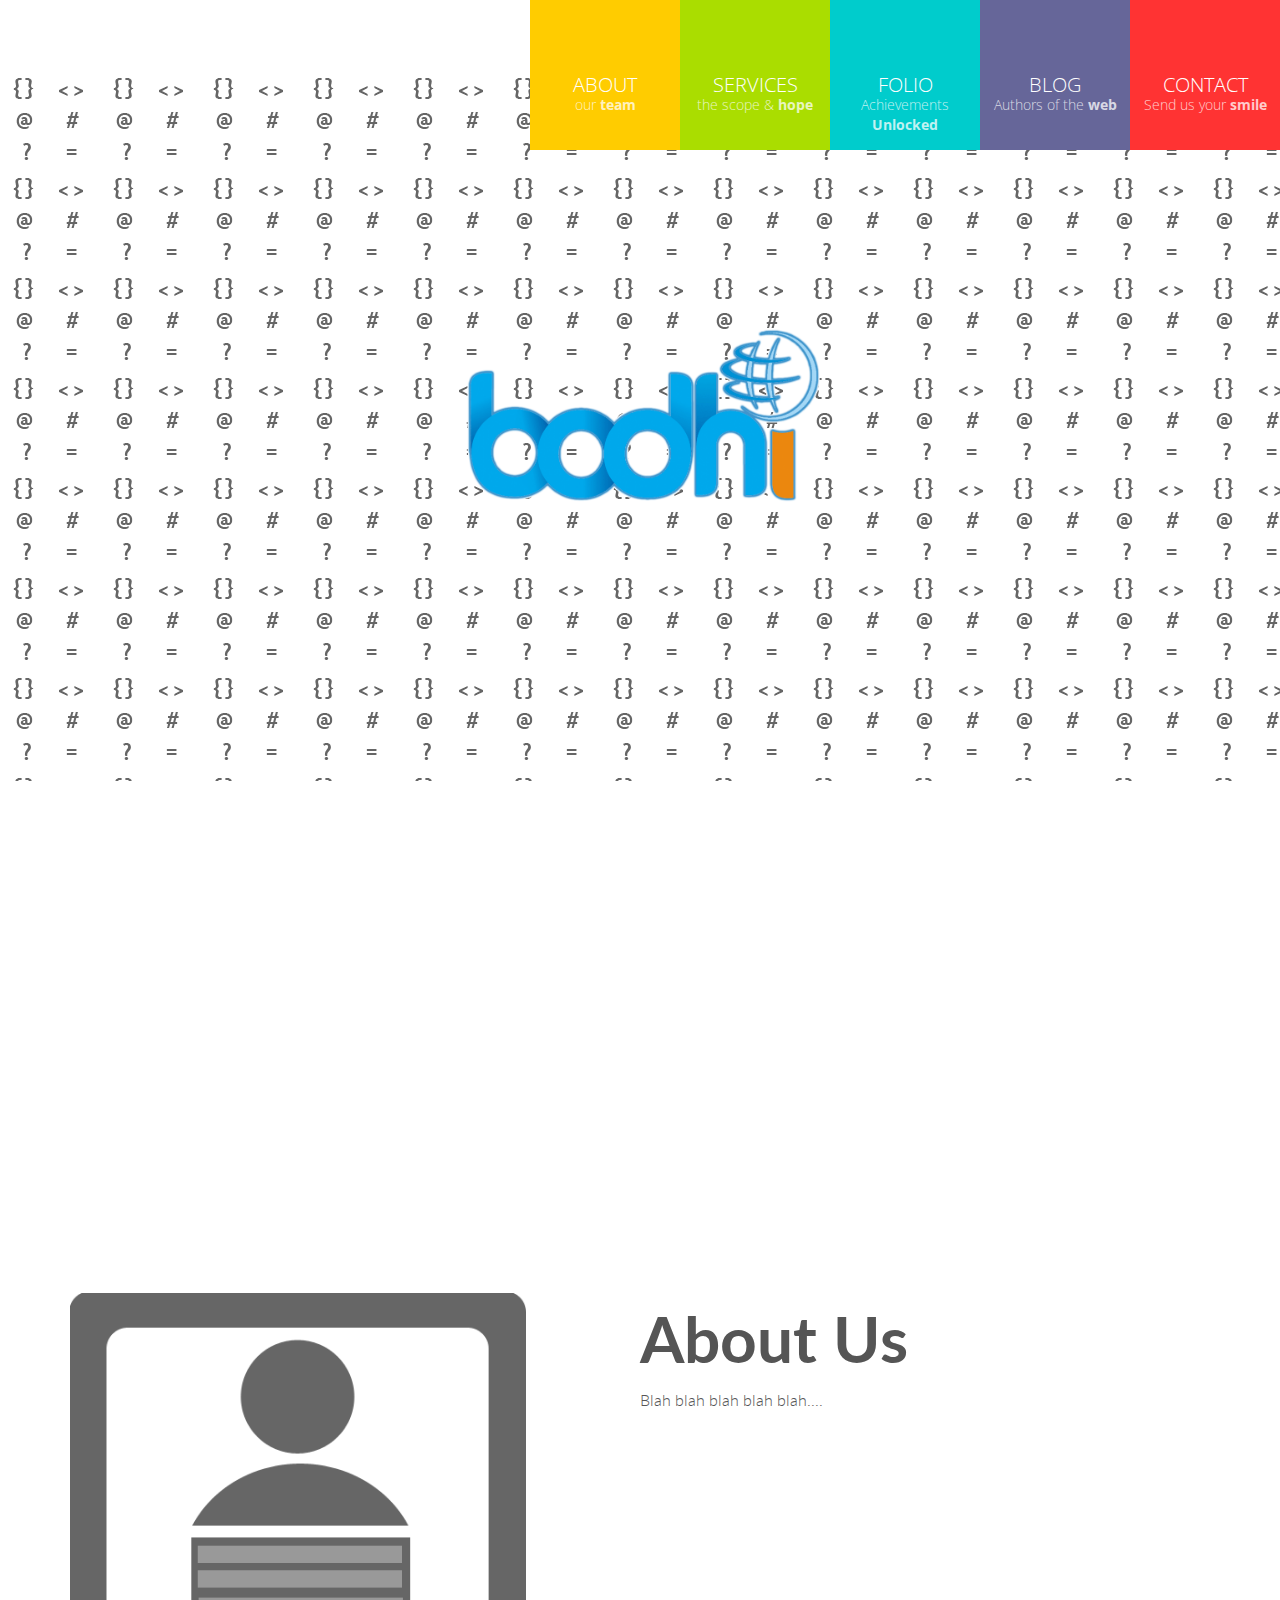
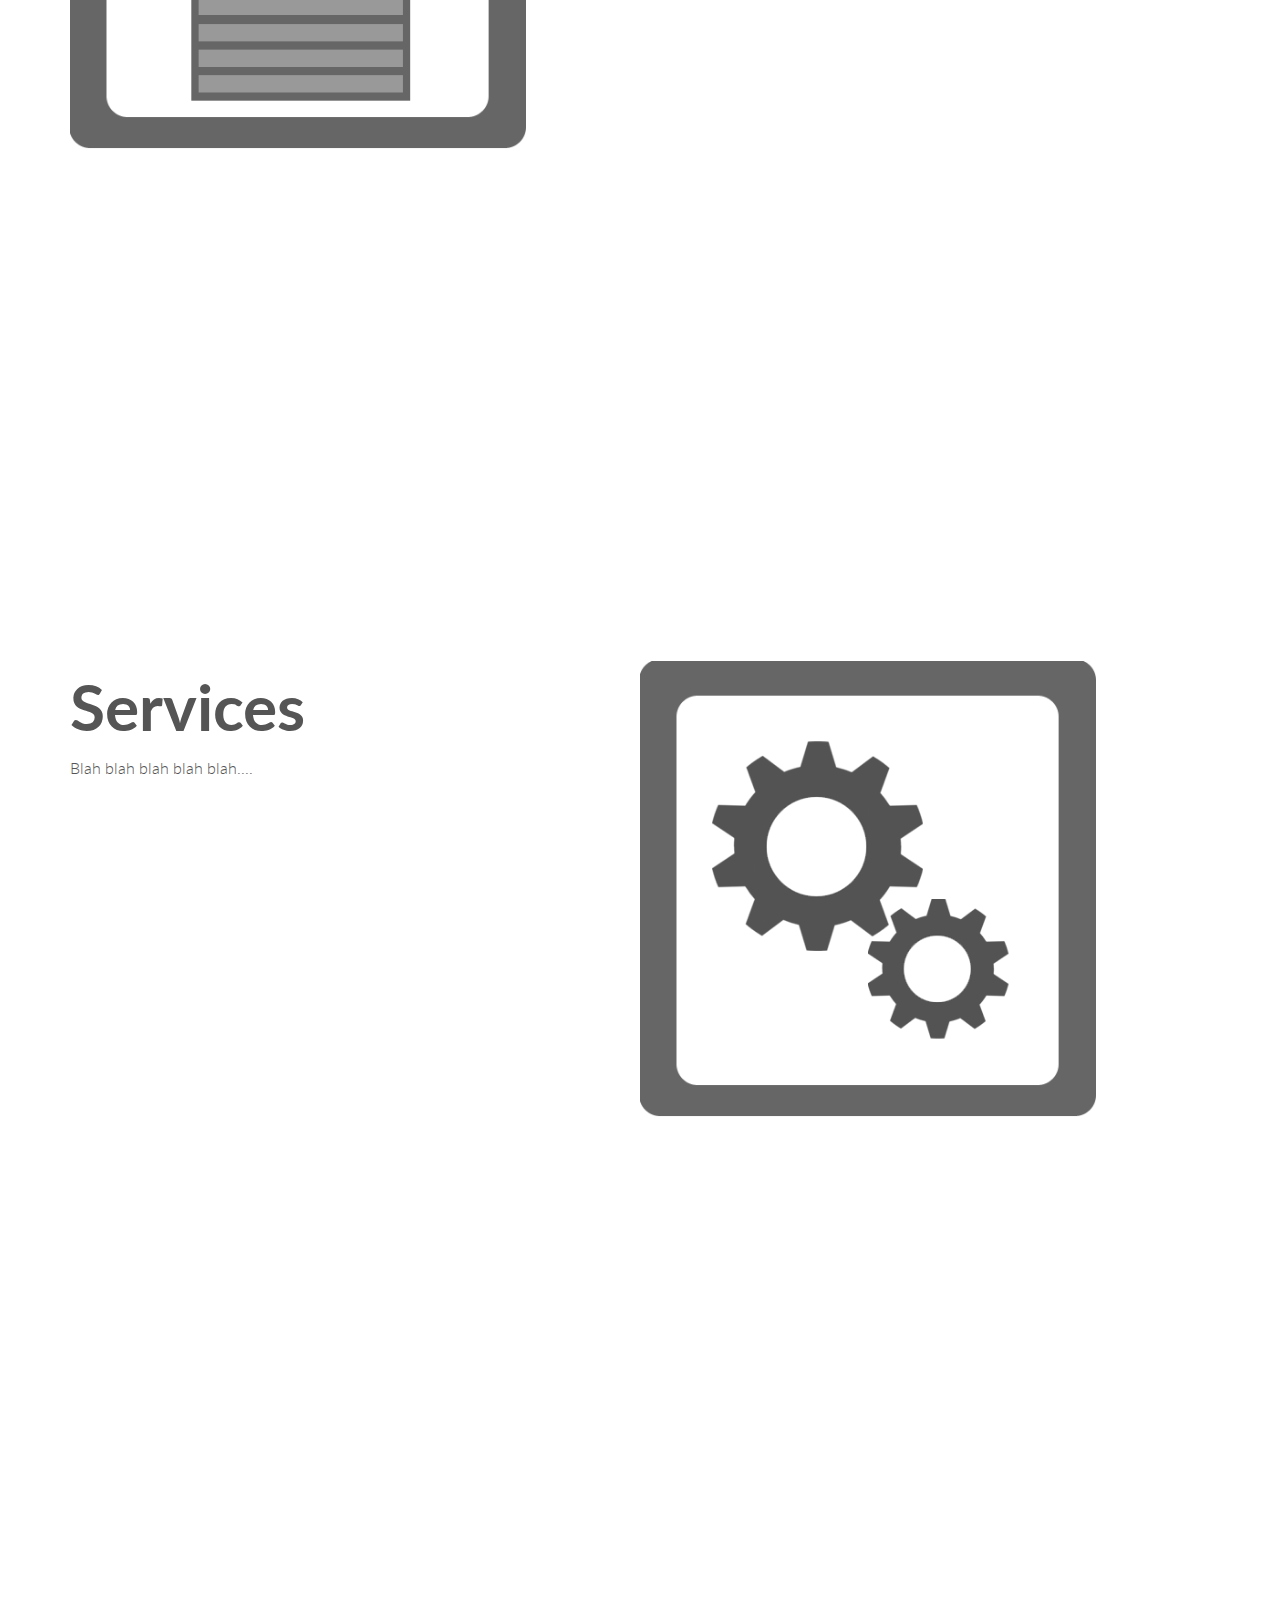
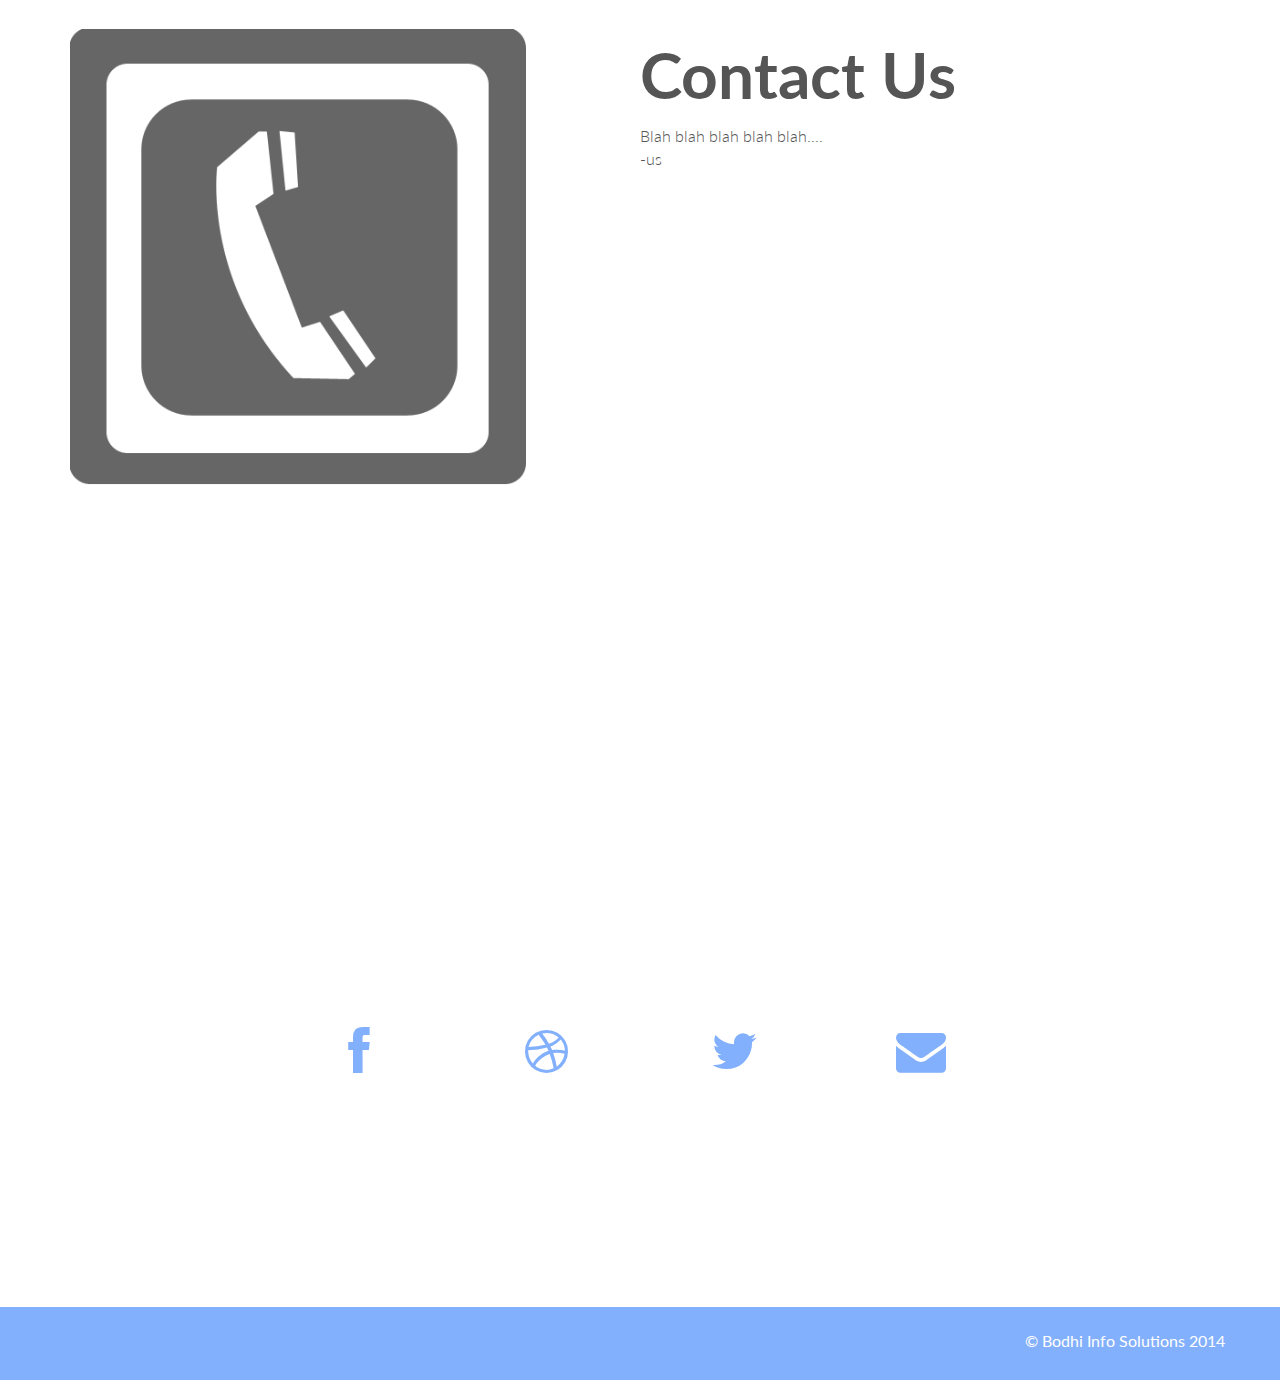
==== commit 521dbc74: "Changed title background image" ====
--- a/Bootstrap/index.html
+++ b/Bootstrap/index.html
@@ -67,7 +67,7 @@
 	  		</div>
 	  	</div>
 
-	  	<div id="hello" style="background:url('assets/img/background.jpg')">
+	  	<div id="hello" style="background:url('assets/img/background.png')">
 	  		<div id="chapter1" class="container">
 	  			<div class="row">
 	  				<div class="col-lg-8 col-lg-offset-2 centered">
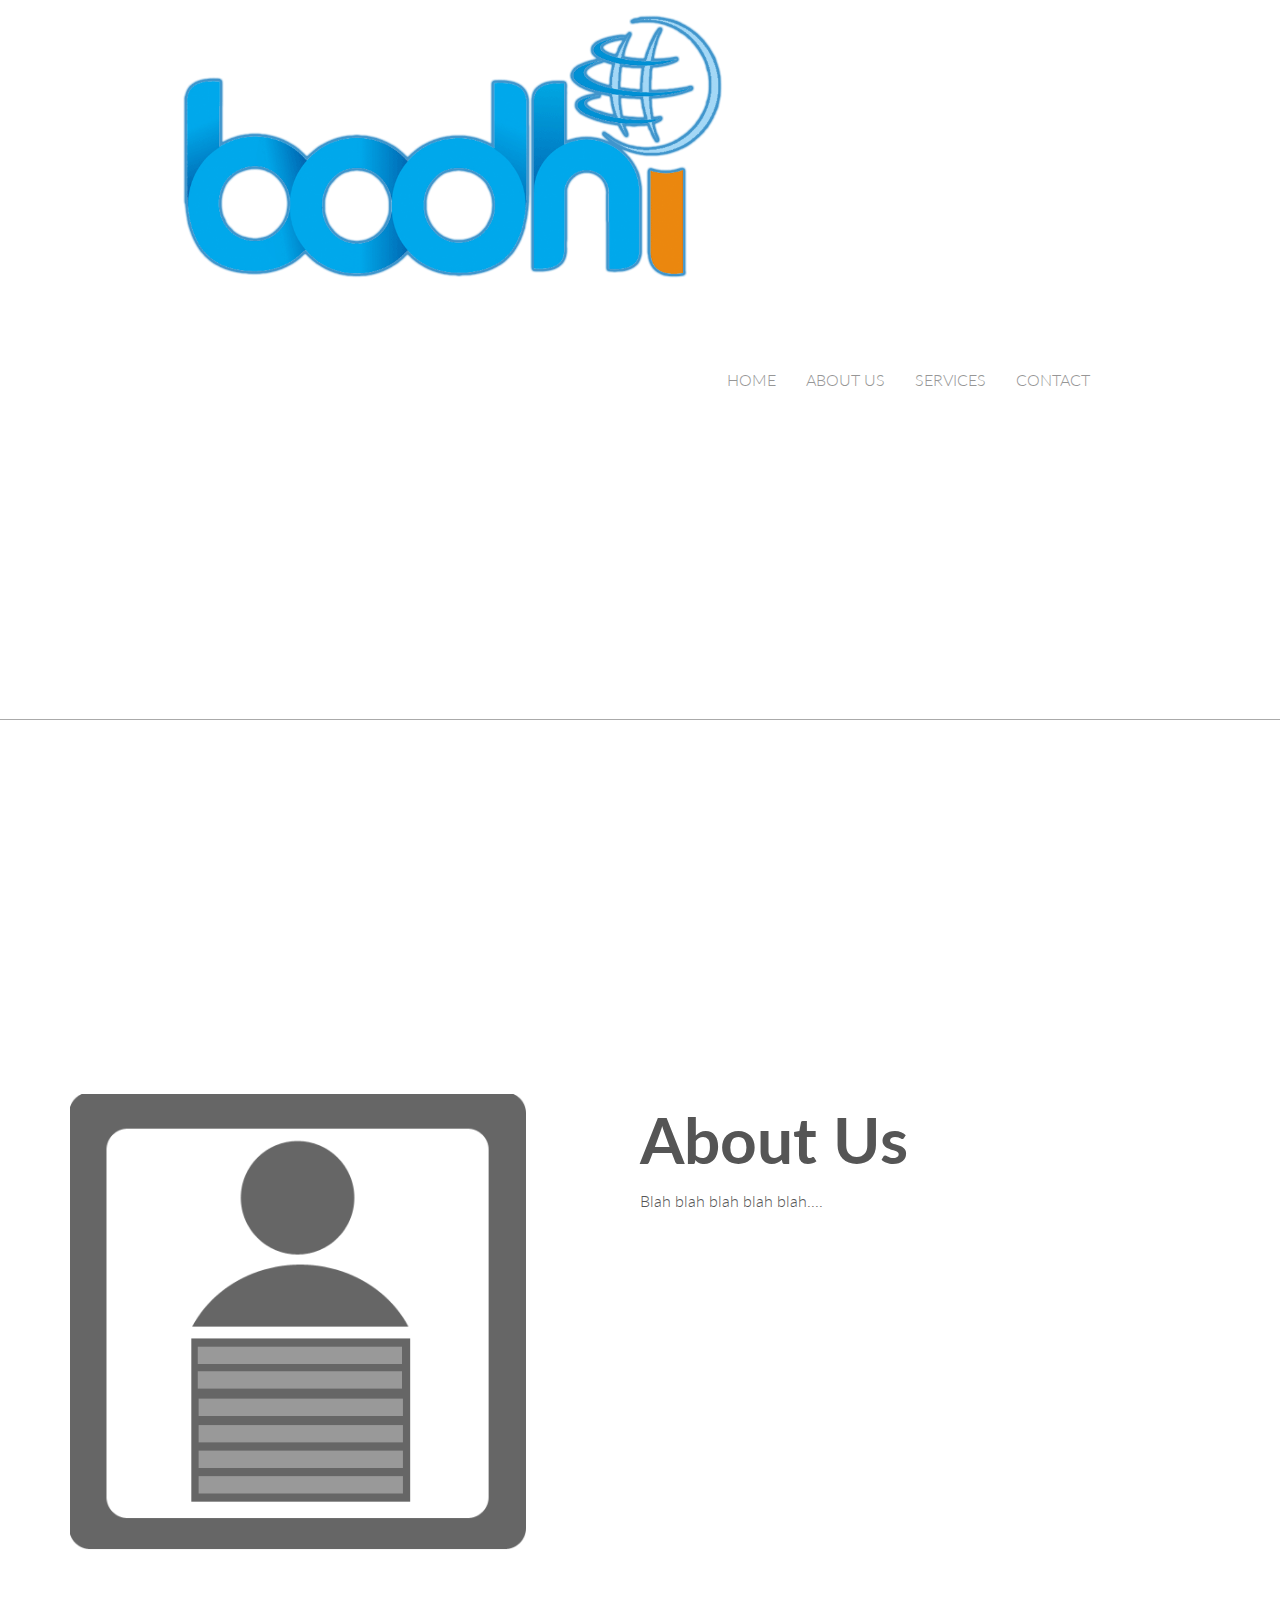
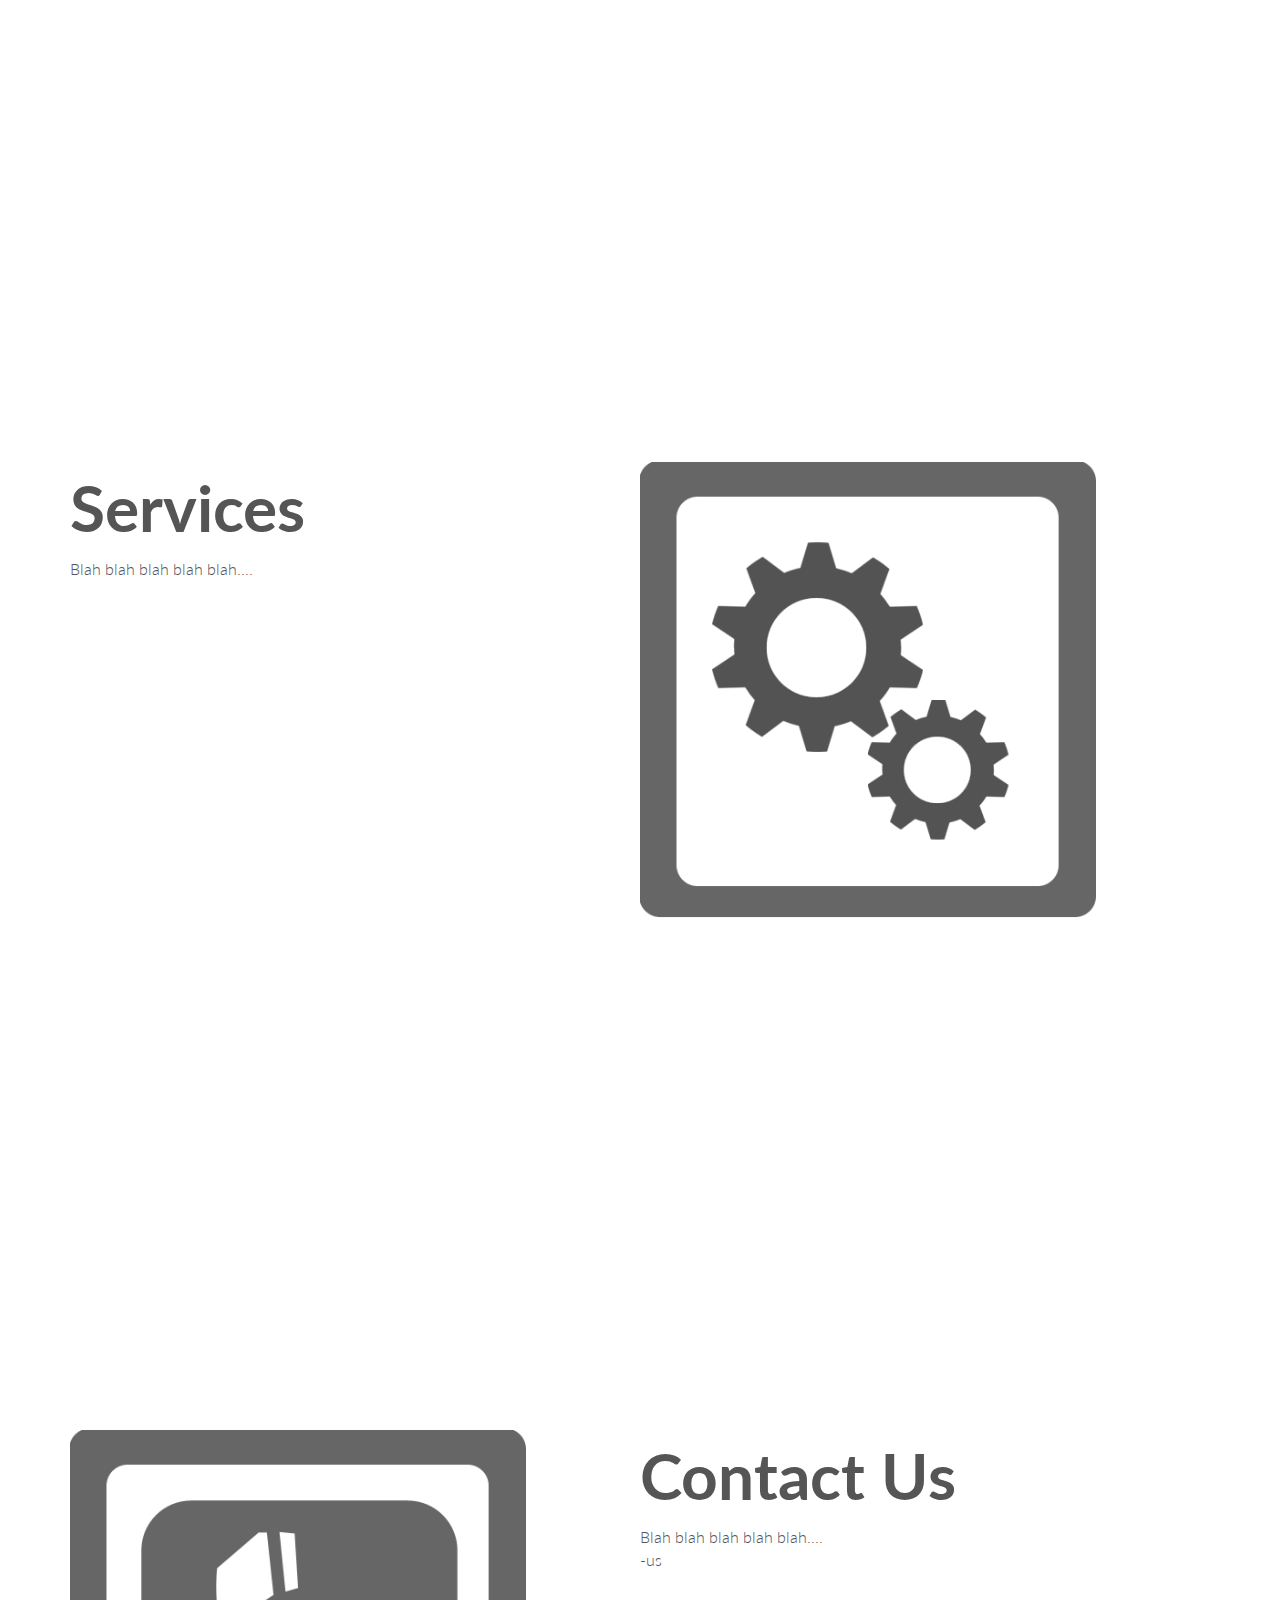
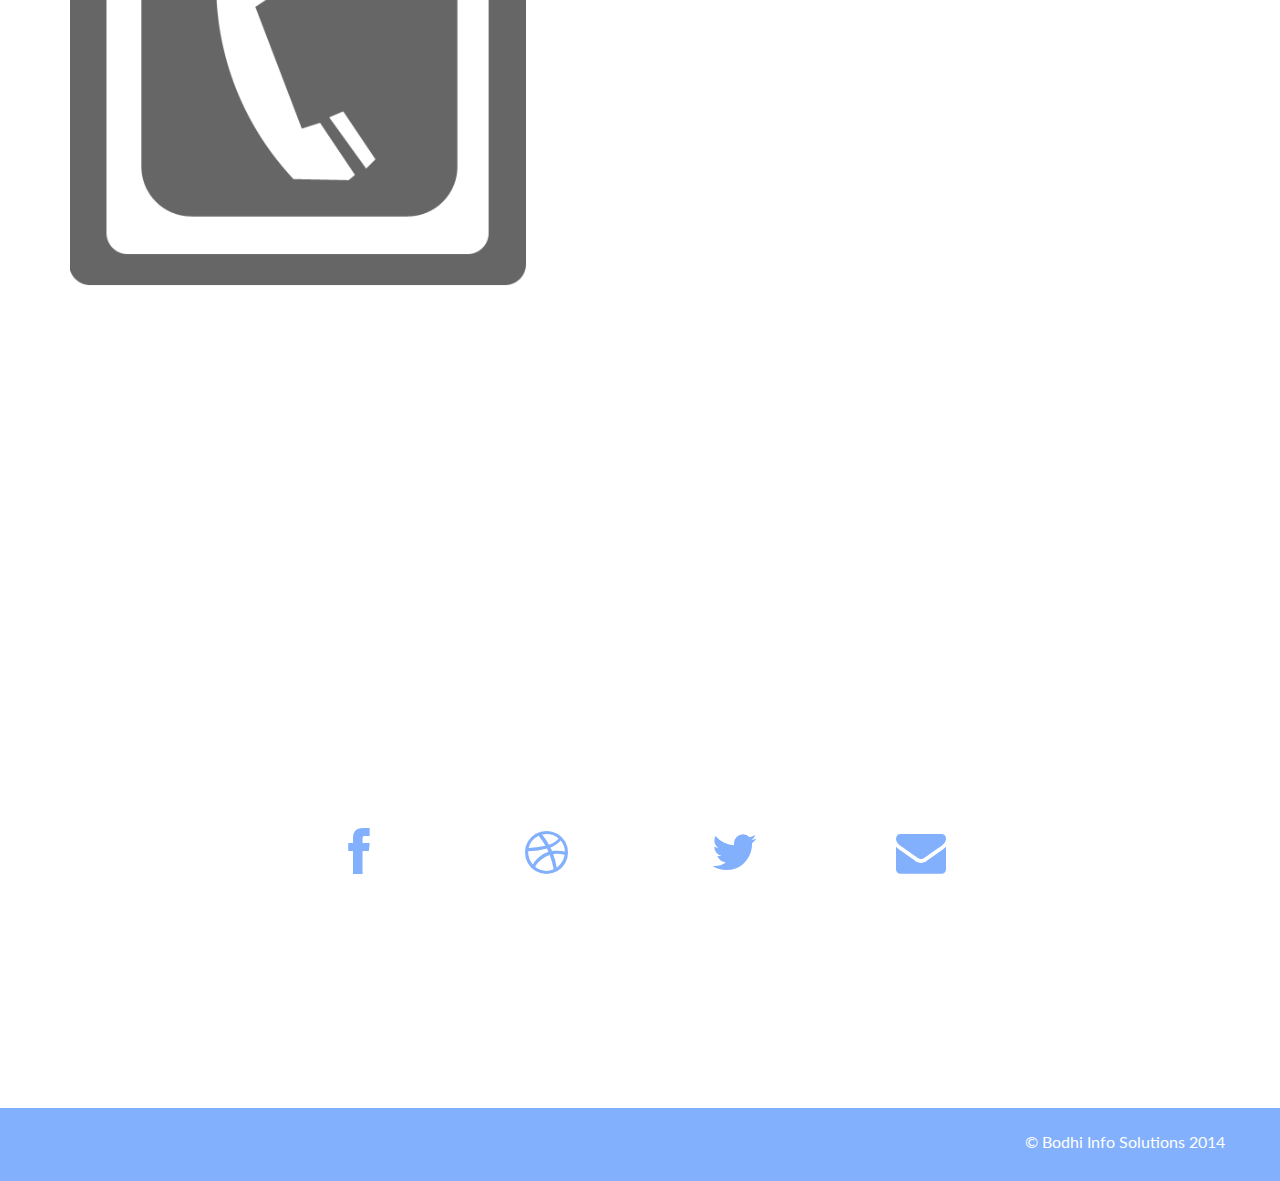
==== commit 9150bf5e: "changed the menu bar" ====
--- a/Bootstrap/index.html
+++ b/Bootstrap/index.html
@@ -30,53 +30,39 @@
 	      <script src="https://oss.maxcdn.com/libs/html5shiv/3.7.0/html5shiv.js"></script>
 	      <script src="https://oss.maxcdn.com/libs/respond.js/1.3.0/respond.min.js"></script>
 	      <![endif]-->
+
+	      <!-- script to resize menu bar -->
+
+	      <script type="text/javascript">
+	      	$(document).on("scroll",function(){
+	      		if($(document).scrollTop()>100){
+	      			$("header").removeClass("large").addClass("small");
+	      		} else{
+	      			$("header").removeClass("small").addClass("large");
+	      		}
+	      	});
+	      </script>
 	</head>
 
 	<body>
 
 	  	<!-- Fixed navbar -->
-		<div class="navbar-fixed-top margin5pct" style="margin-top:0px">
-	  		<div id="about" class="section">
-	  			<div class="section-title"><i class="icon-cog"></i><strong>About</strong>
-	  				<p>our <span>team</span></p>
-	  			</div>
-	  		</div>
-
-	  		<div id="services" class="section">
-	  			<div class="section-title"><i class="icon-cog"></i><strong>Services</strong>
-	  				<p> the scope &<span> hope</span></p>
-	  			</div>
-	  		</div>
-
-	  		<div id="folio" class="section">
-	  			<div class="section-title"><i class="icon-briefcase"></i><strong>folio</strong>
-	  				<p>Achievements <span>Unlocked</span></p>
-	  			</div>  
-	  		</div>
-
-	  		<div id="blog" class="section">
-	  			<div class="section-title"><i class="icon-comments"></i><strong>Blog</strong>
-	  				<p>Authors of the<span> web</span></p>
-	  			</div>
-	  		</div>
-
-	  		<div id="contact" class="section">
-	  			<div class="section-title"><i class="icon-envelope-alt"></i><strong>Contact</strong>
-	  				<p> Send us your<span> smile</span></p>
-	  			</div>  
-	  		</div>
+	  	<div class="navbar-fixed-top">
+		  	<header class='large'>
+		  		<nav>
+		  			<img class='logo' src="assets/img/bodhi_animated.gif"/>
+		  			<ul>
+		  				<li><a href="#">Home</a></li>
+		  				<li><a href="#">About Us</a></li>
+		  				<li><a href="#">Services</a></li>
+		  				<li><a href="#">Contact</a></li>
+		  			</ul> 
+		  		</nav>
+		  	</header>
 	  	</div>
 
-	  	<div id="hello" style="background:url('assets/img/background.png')">
-	  		<div id="chapter1" class="container">
-	  			<div class="row">
-	  				<div class="col-lg-8 col-lg-offset-2 centered">
-	  					<img src="assets/img/bodhi_animated.gif" height="50%" width="50%" alt="">
-	  				</div><!-- /col-lg-8 -->
-	  			</div><!-- /row -->
-	  		</div> <!-- /container -->
-	  	</div><!-- /hello -->
-
+	  	<div id='chapter1' class="container padding40">
+	  	</div>
 
 	  	<div id="chapter2" class="container padding40">
 	  		<div id="item-left">
--- a/Bootstrap/assets/css/main.css
+++ b/Bootstrap/assets/css/main.css
@@ -279,4 +279,32 @@
 
 .width-full {
 	width: 100%;
+}
+
+ul{ float: right; }
+li{ display: inline; float: left;} img.logo{float: left;}
+
+/* Size and center the menu */ 
+nav{ width: 960px; margin: 0 auto;} 
+
+header{ background: #ffffff; border-bottom: 1px solid #aaaaaa; float: left; width: 100%; position: fixed; z-index: 10; }
+header a{ color: #969696; text-decoration: none; text-transform: uppercase; font-size: 1em; }
+header a.active, header a:hover{ color: #3d3d3d; }
+header li{ margin-right: 30px; }
+
+/* Sizes for the bigger menu */
+header.large{ height: 80%; }
+header.large img{ width: 60%; height: 60%; vertical-align: middle;}
+header.large li{ margin-top: 45px; }
+
+/* Sizes for the smaller menu */
+header.small{ height: 15%; margin: 0px; }
+header.small img{ width: 20%; height: 10%; margin-top: -10px; }
+header.small li{ margin-top: 10%; }
+
+header,nav, a, img, li{
+  transition: all 1s;
+  -moz-transition: all 1s; /* Firefox 4 */
+  -webkit-transition: all 1s; /* Safari and Chrome */
+  -o-transition: all 1s; /* Opera */
 }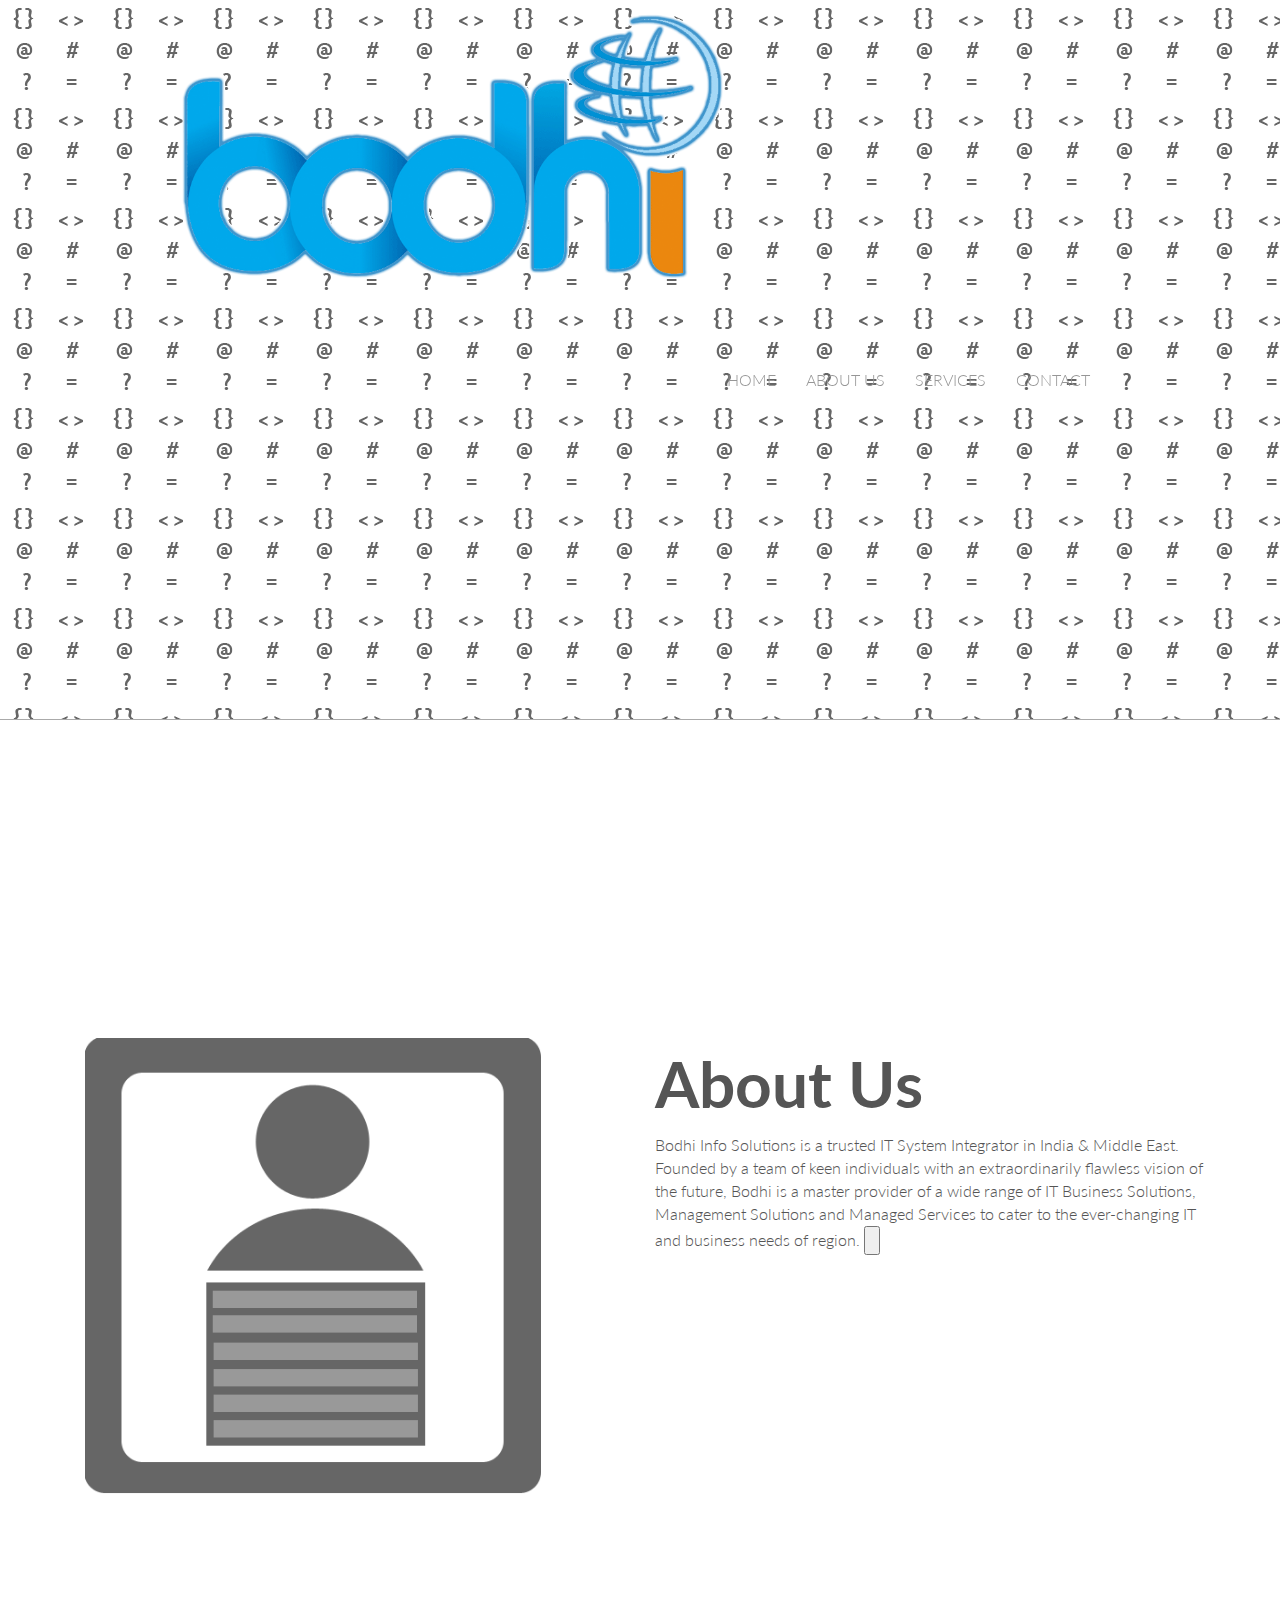
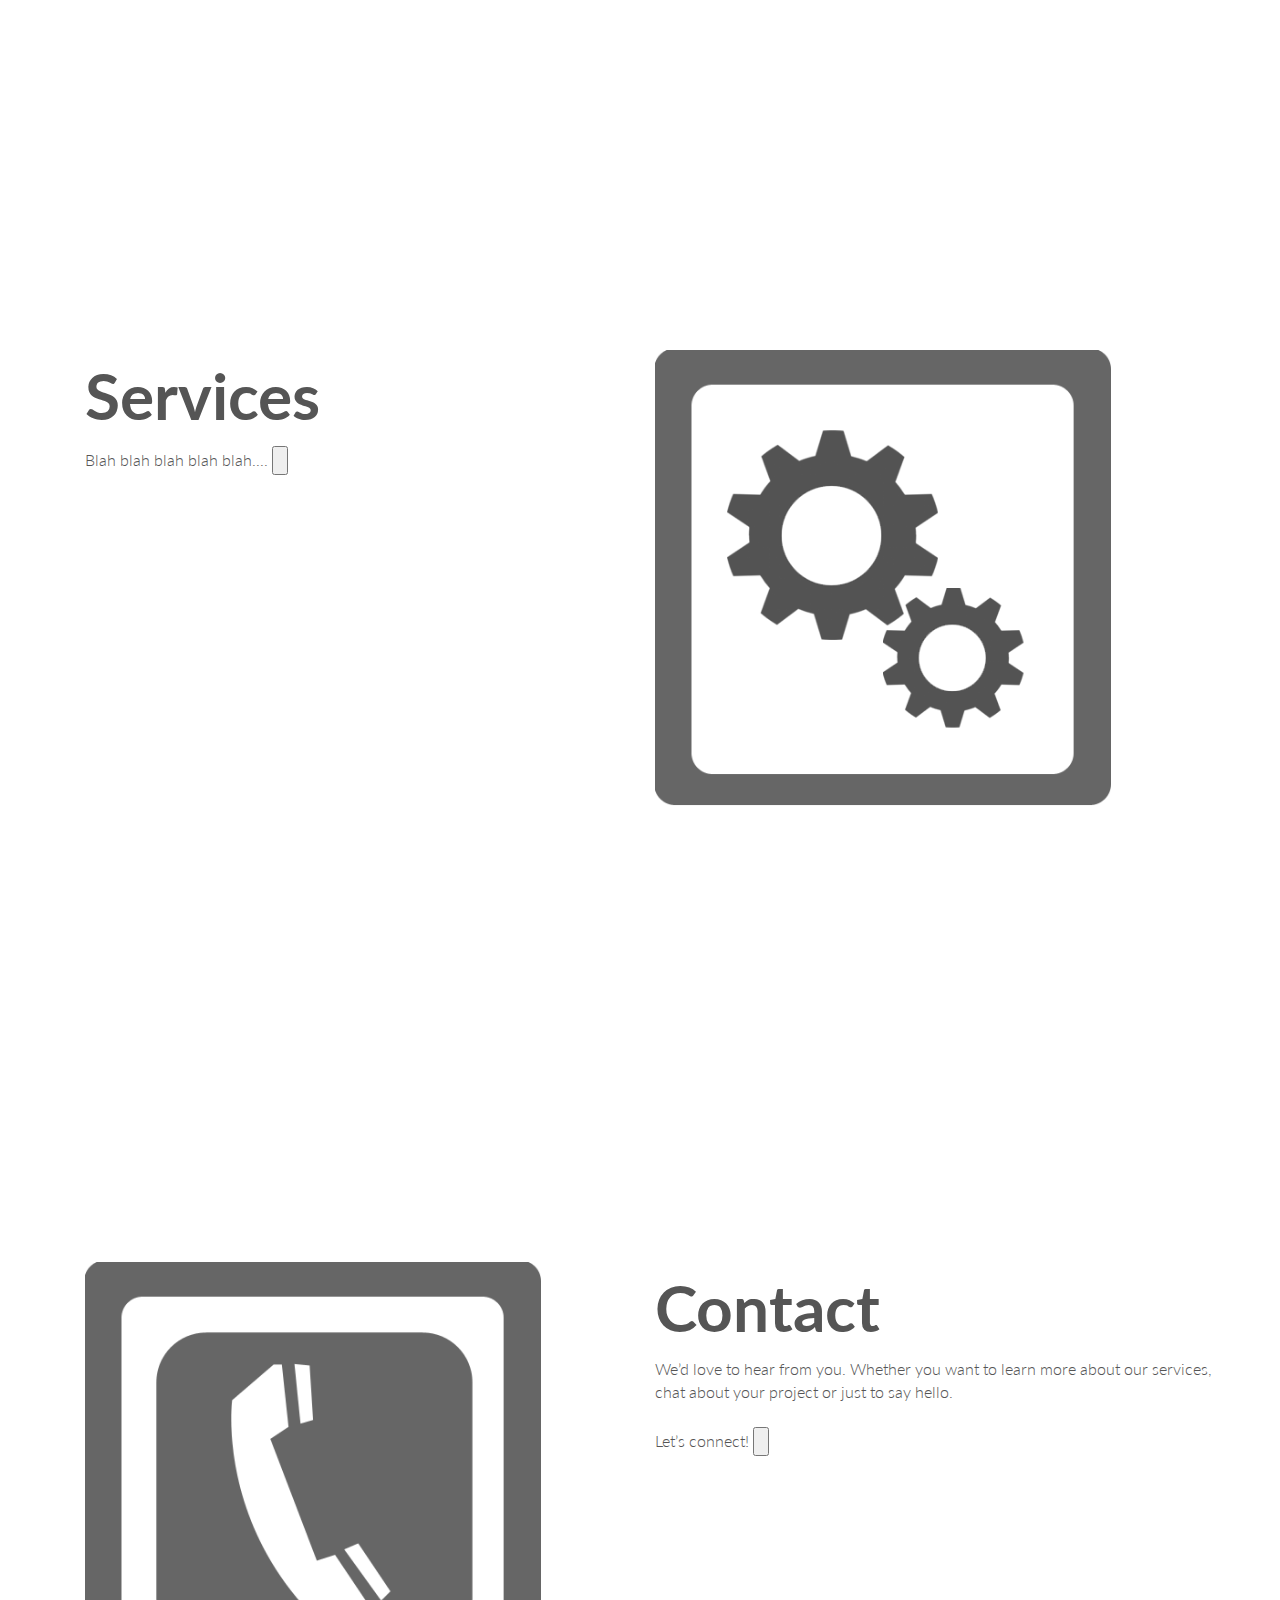
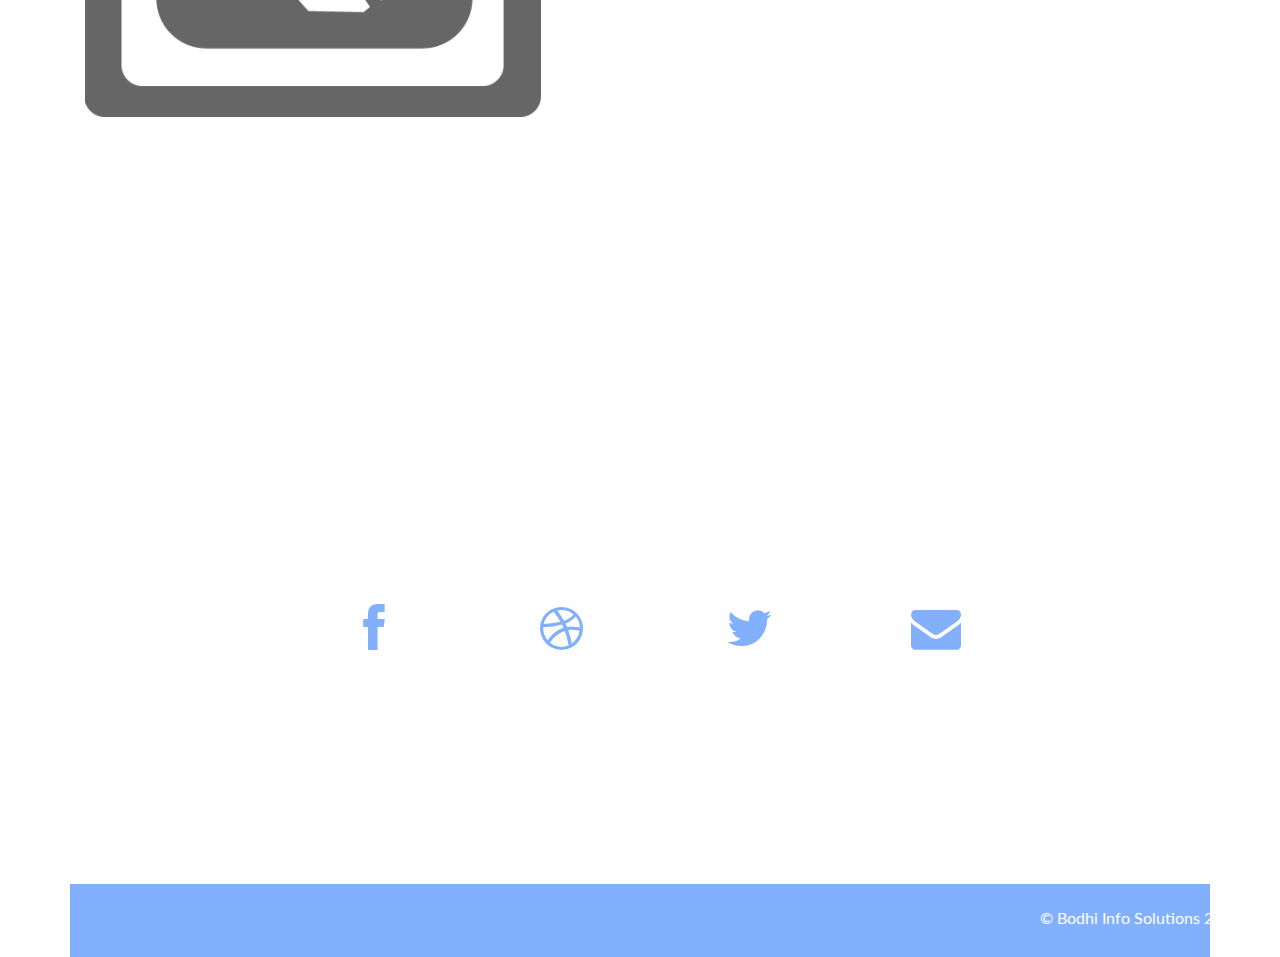
==== commit c8d2d296: "Added overlays for each sections and more..." ====
--- a/Bootstrap/index.html
+++ b/Bootstrap/index.html
@@ -62,25 +62,41 @@
 	  	</div>
 
 	  	<div id='chapter1' class="container padding40">
-	  	</div>
 
-	  	<div id="chapter2" class="container padding40">
+	  	<div id="chapter2" class="padding40 container"></div>
+
+	  	<div class="container position-rel">
+	  		<div id='about-us-overlay' class='overlay'>
+	  			<div class="row">
+	  				something
+	  				<button id="about-more-close" height="100%" width="100%"><img scr="assets/img/more.png"></button>
+	  			</div>
+	  		</div>
 	  		<div id="item-left">
 	  			<img src="assets/img/about-us.png" alt="" class="rotate" height="80%" width="80%">
 	  		</div>
 	  		<div id="item-right">
 	  			<label class="inner-header">About Us</label>
 	  			<div>
-	  				Blah blah blah blah blah....
+	  				Bodhi Info Solutions is a trusted IT System Integrator in India & Middle East. Founded by a team of keen individuals with an extraordinarily flawless vision of the future, Bodhi is a master provider of a wide range of IT Business Solutions, Management Solutions and Managed Services to cater to the ever-changing IT and business needs of region.
+
+	  				<button id="about-more" height="100%" width="100%"><img scr="assets/img/more.png"></button>
 	  			</div>
 	  		</div>
 	  	</div><!-- /container -->
 
-	  	<div id="chapter3" class="container padding40">
+	  	<div id="chapter3" class="padding40 container"></div>
+
+	  	<div class="container position-rel">
+	  		<div id='services-overlay' class='overlay'>
+	  			something
+	  			<button id="services-close" height="100%" width="100%"><img scr="assets/img/more.png"></button>
+	  		</div>
 	  		<div id="item-left">
 	  			<label class="inner-header">Services</label>
 	  			<div>
 	  				Blah blah blah blah blah....
+	  				<button id="services-more" height="100%" width="100%"><img scr="assets/img/more.png"></button>
 	  			</div>
 	  		</div>
 	  		<div id="item-right">
@@ -88,19 +104,29 @@
 	  		</div>
 	  	</div><!-- /container -->	
 
-	  	<div id="chapter4" class="container padding40">
+	  	<div id="chapter4" class="padding40 container"></div>
+
+	  	<div class="container position-rel">
+	  		<div id='contact-overlay' class='overlay'>
+	  			something
+	  			<button id="contact-close" height="100%" width="100%"><img scr="assets/img/more.png"></button>
+	  		</div>
 	  		<div id="item-left">
 	  			<img src="assets/img/contact-us.png" class="rotate" alt="" height="80%" width="80%">
 	  		</div>
 	  		<div id="item-right">
-	  			<label class="inner-header">Contact Us</label>
+	  			<label class="inner-header">Contact</label>
 	  			<div>
-	  				Blah blah blah blah blah....
-	  			</div>-us
+	  				We’d love to hear from you. Whether you want to learn more about our services, chat about your project or just to say hello.<br /><br />
+	  				Let’s connect!
+	  				<button id="contact-more" height="100%" width="100%"><img scr="assets/img/more.png"></button>
+	  			</div>
 	  		</div>
 	  	</div><!-- /container -->
 
-	  	<div id="chapter5" class="padding40">
+	  	<div id="chapter5" class="padding40 container"></div>
+
+	  	<div>
 		  	<div id="social">
 		  		<div class="container">
 		  			<div class="row centered">
--- a/Bootstrap/assets/css/main.css
+++ b/Bootstrap/assets/css/main.css
@@ -281,13 +281,15 @@
 	width: 100%;
 }
 
+/* New menu style */
+
 ul{ float: right; }
 li{ display: inline; float: left;} img.logo{float: left;}
 
 /* Size and center the menu */ 
 nav{ width: 960px; margin: 0 auto;} 
 
-header{ background: #ffffff; border-bottom: 1px solid #aaaaaa; float: left; width: 100%; position: fixed; z-index: 10; }
+header{ background: url('../img/background.png'); border-bottom: 1px solid #aaaaaa; float: left; width: 100%; position: fixed; z-index: 10; }
 header a{ color: #969696; text-decoration: none; text-transform: uppercase; font-size: 1em; }
 header a.active, header a:hover{ color: #3d3d3d; }
 header li{ margin-right: 30px; }
@@ -307,4 +309,22 @@
   -moz-transition: all 1s; /* Firefox 4 */
   -webkit-transition: all 1s; /* Safari and Chrome */
   -o-transition: all 1s; /* Opera */
+}
+
+/* overlay */
+
+.overlay {
+    position:absolute;
+    top:0;
+    left:0;
+    right:0;
+    bottom:0;
+    background-color:rgba(0, 0, 0, 0.85);
+    background: url(data:;base64,iVBORw0KGgoAAAANSUhEUgAAAAIAAAACCAYAAABytg0kAAAAAXNSR0IArs4c6QAAAARnQU1BAACxjwv8YQUAAAAgY0hSTQAAeiYAAICEAAD6AAAAgOgAAHUwAADqYAAAOpgAABdwnLpRPAAAABl0RVh0U29mdHdhcmUAUGFpbnQuTkVUIHYzLjUuNUmK/OAAAAATSURBVBhXY2RgYNgHxGAAYuwDAA78AjwwRoQYAAAAAElFTkSuQmCC) repeat scroll transparent\9; /* ie fallback png background image */
+    z-index:9999;
+    color:white;
+}
+
+.position-rel {
+	position:relative;
 }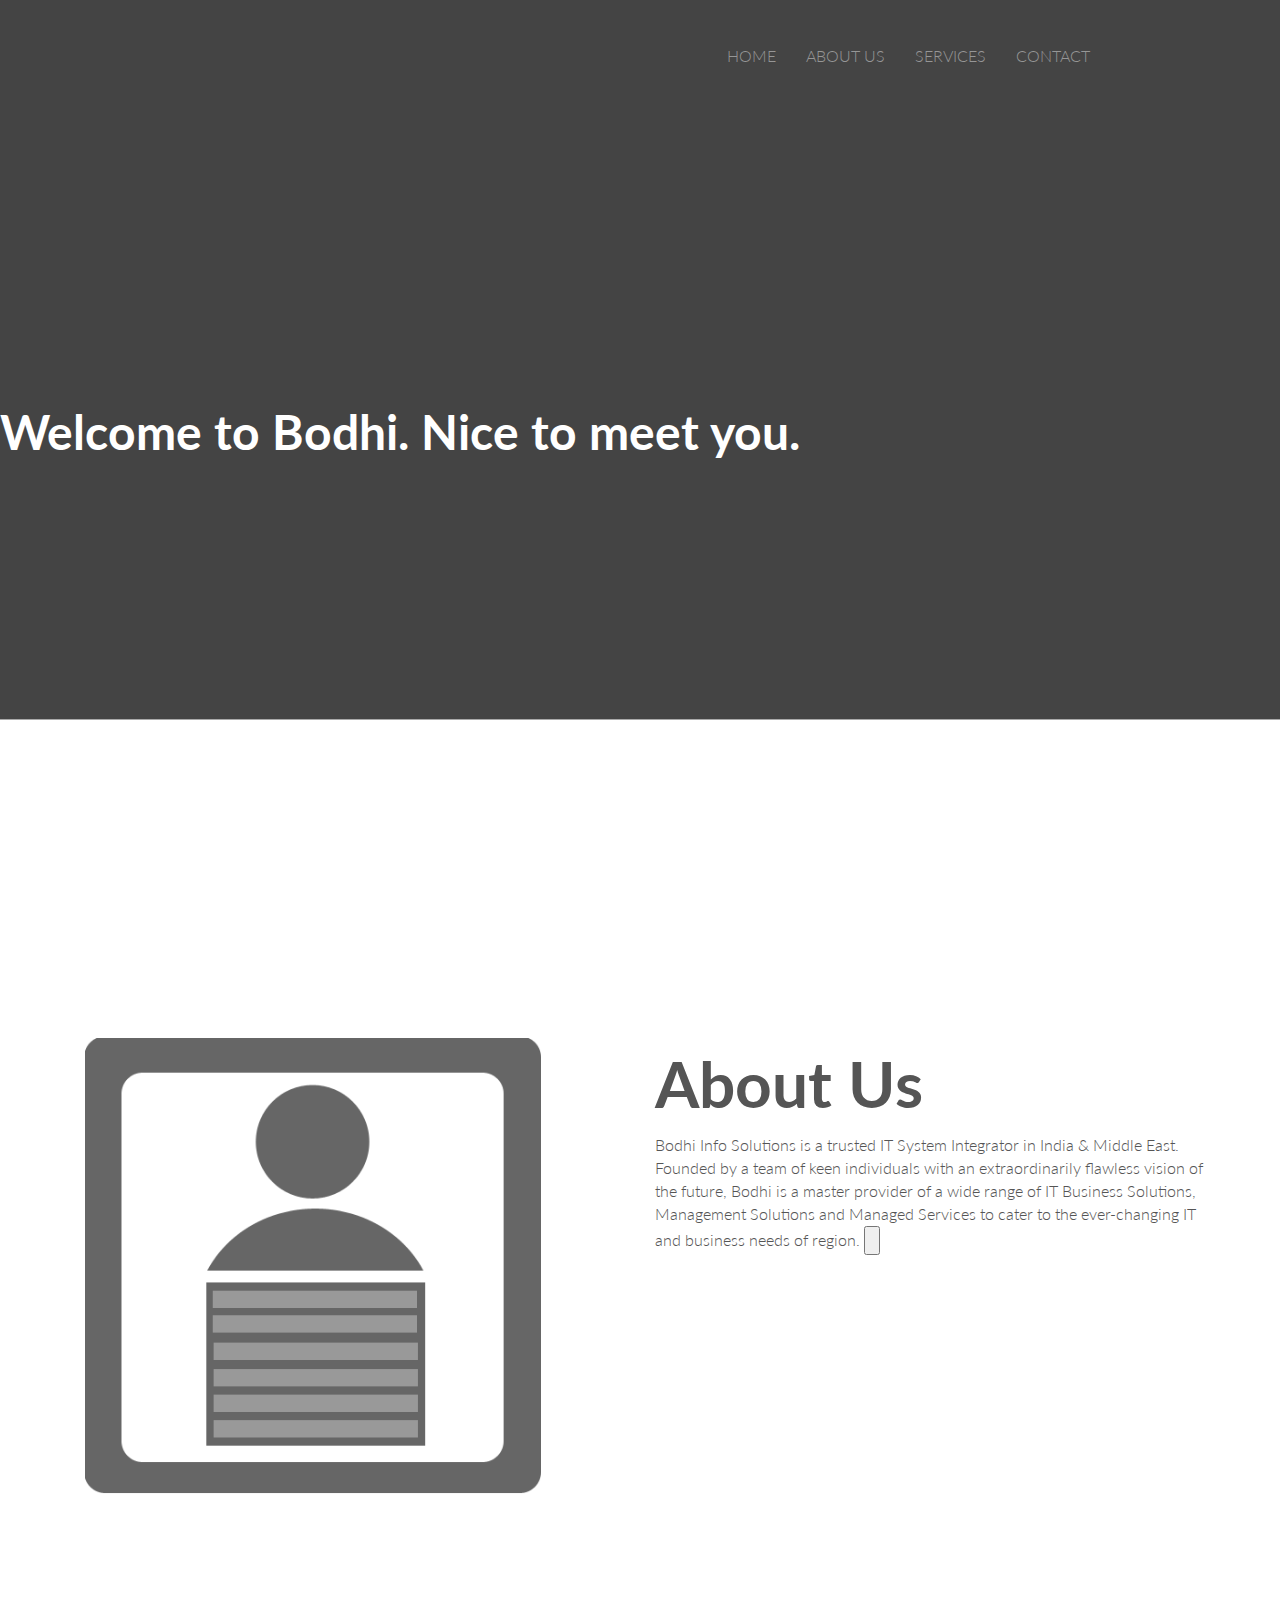
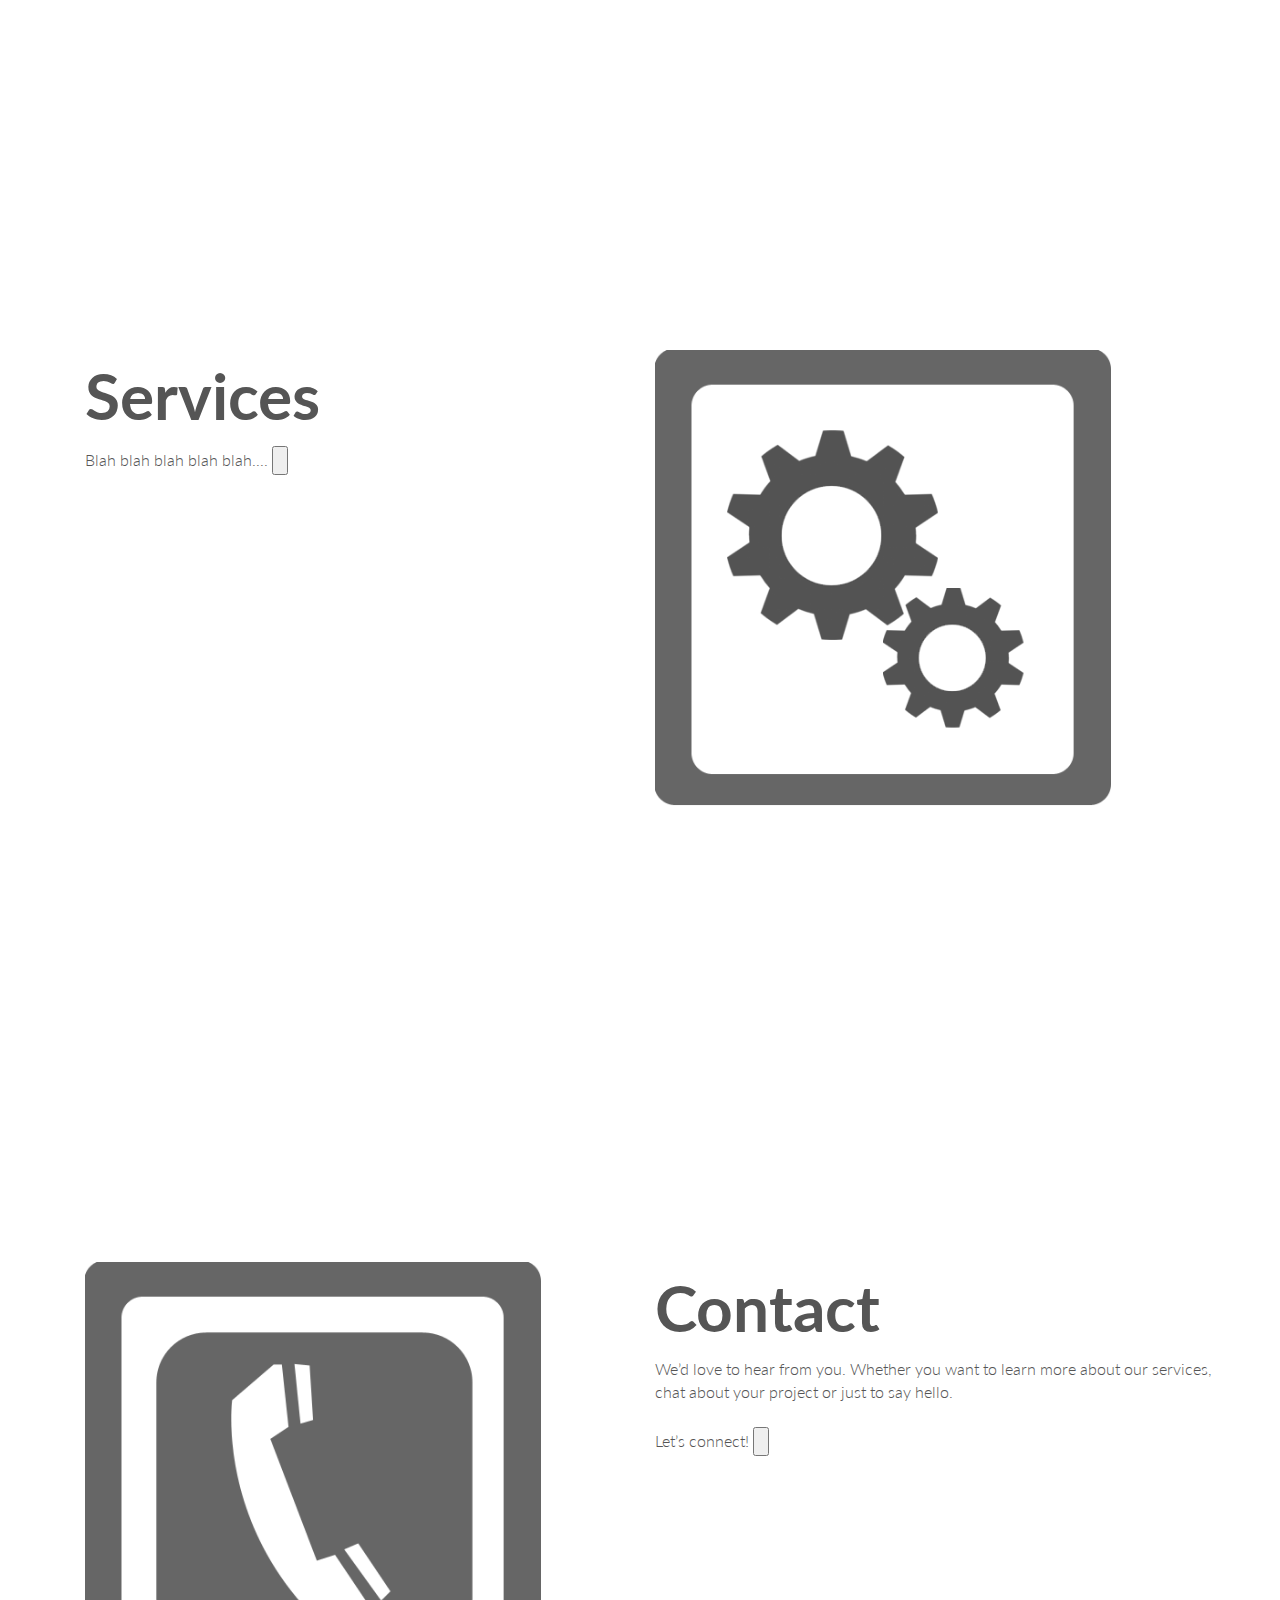
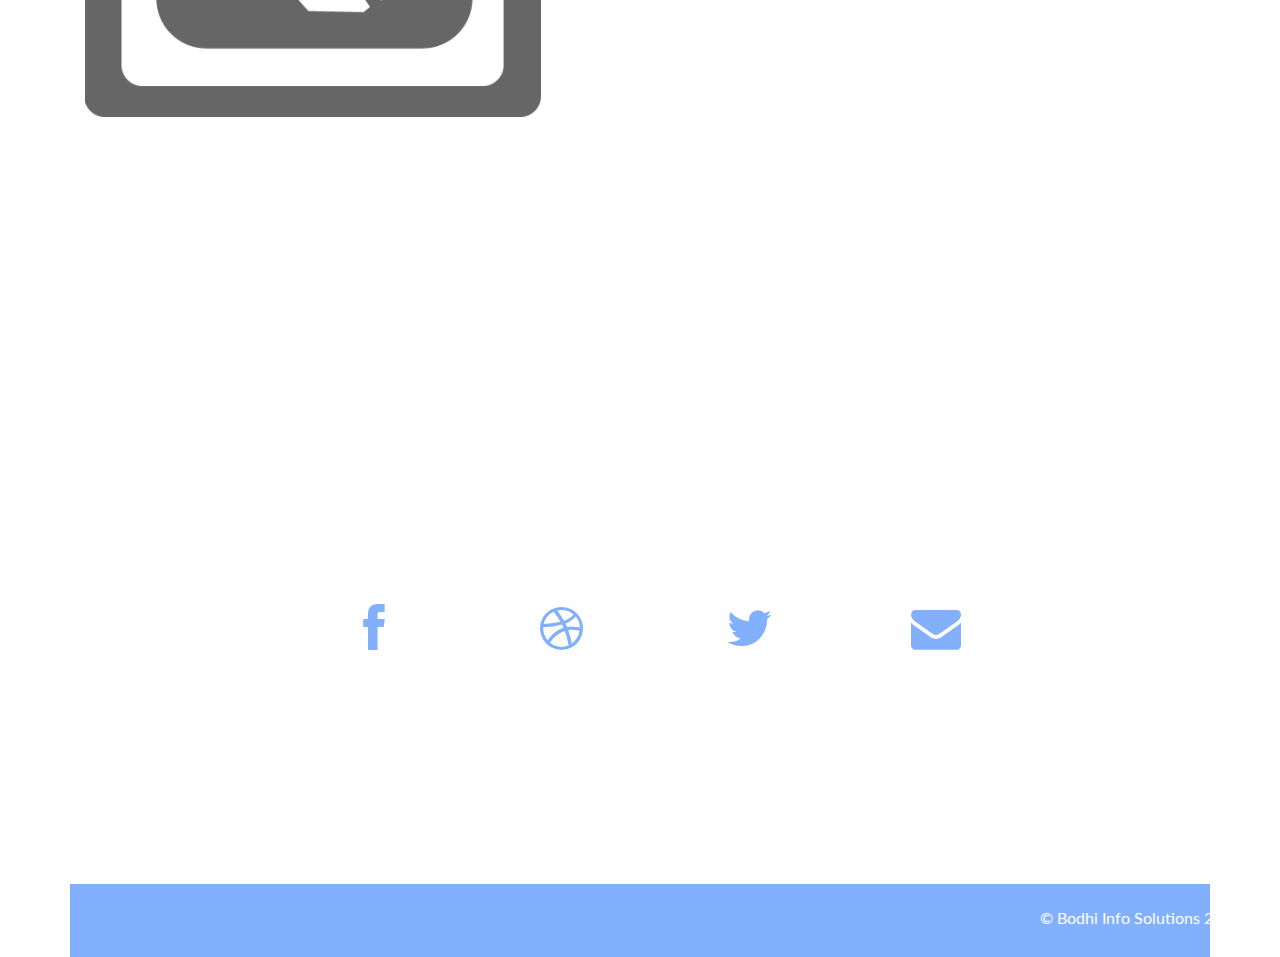
==== commit bbb53d1b: "Stable upload 4" ====
--- a/Bootstrap/index.html
+++ b/Bootstrap/index.html
@@ -50,7 +50,6 @@
 	  	<div class="navbar-fixed-top">
 		  	<header class='large'>
 		  		<nav>
-		  			<img class='logo' src="assets/img/bodhi_animated.gif"/>
 		  			<ul>
 		  				<li><a href="#">Home</a></li>
 		  				<li><a href="#">About Us</a></li>
@@ -58,6 +57,7 @@
 		  				<li><a href="#">Contact</a></li>
 		  			</ul> 
 		  		</nav>
+		  		<label class="tagline">Welcome to Bodhi. Nice to meet you.</label>
 		  	</header>
 	  	</div>
 
@@ -67,10 +67,8 @@
 
 	  	<div class="container position-rel">
 	  		<div id='about-us-overlay' class='overlay'>
-	  			<div class="row">
-	  				something
-	  				<button id="about-more-close" height="100%" width="100%"><img scr="assets/img/more.png"></button>
-	  			</div>
+  				something
+  				<button id="about-more-close" height="100%" width="100%"><img scr="assets/img/more.png"></button>
 	  		</div>
 	  		<div id="item-left">
 	  			<img src="assets/img/about-us.png" alt="" class="rotate" height="80%" width="80%">
--- a/Bootstrap/assets/css/main.css
+++ b/Bootstrap/assets/css/main.css
@@ -289,7 +289,7 @@
 /* Size and center the menu */ 
 nav{ width: 960px; margin: 0 auto;} 
 
-header{ background: url('../img/background.png'); border-bottom: 1px solid #aaaaaa; float: left; width: 100%; position: fixed; z-index: 10; }
+header{ background: #444444; border-bottom: 1px solid #aaaaaa; float: left; width: 100%; position: fixed; z-index: 10; }
 header a{ color: #969696; text-decoration: none; text-transform: uppercase; font-size: 1em; }
 header a.active, header a:hover{ color: #3d3d3d; }
 header li{ margin-right: 30px; }
@@ -327,4 +327,18 @@
 
 .position-rel {
 	position:relative;
+}
+
+/* Experimenting with new Headind styles */
+
+header.large .tagline {
+	padding-top: 25%;
+	font-size: 3em;
+	color: #FFFFFF;
+}
+
+header.small .tagline {
+	padding: 4%;
+	font-size: 2em;
+	color:#FFFFFF;
 }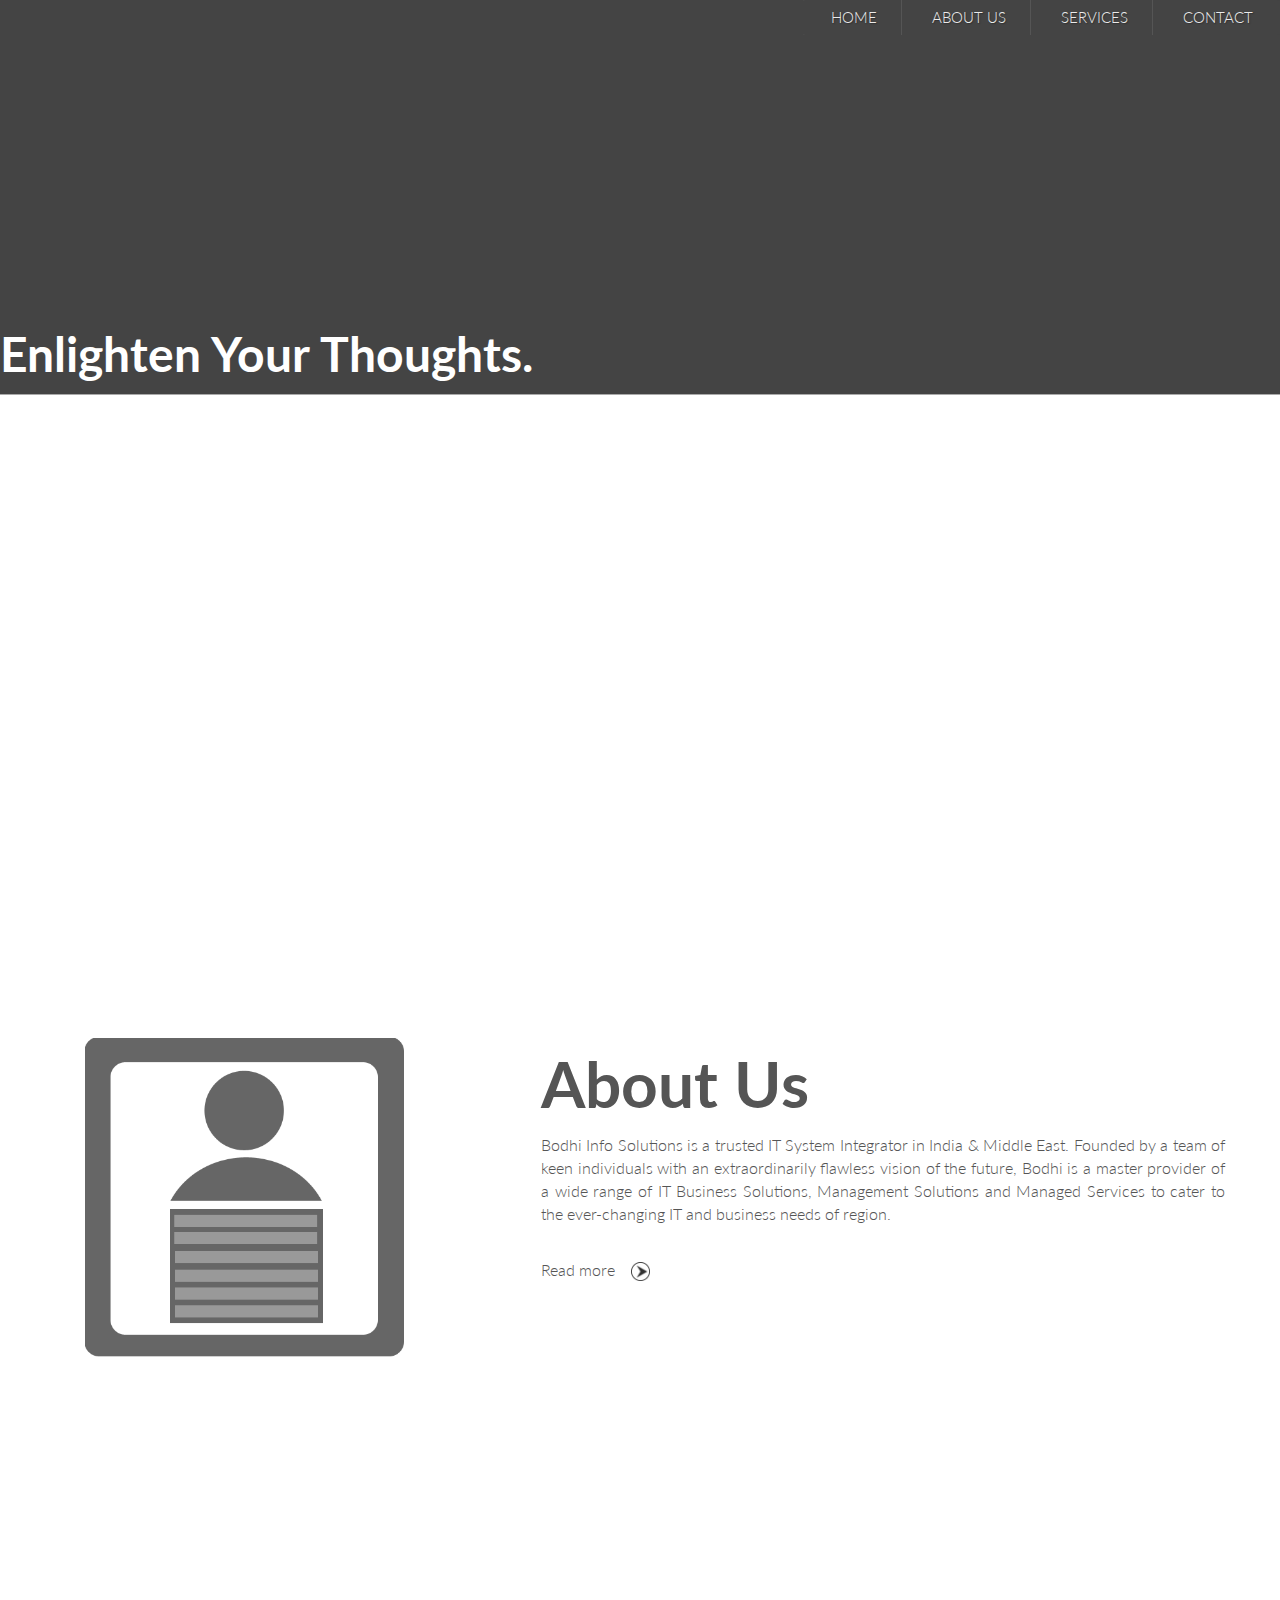
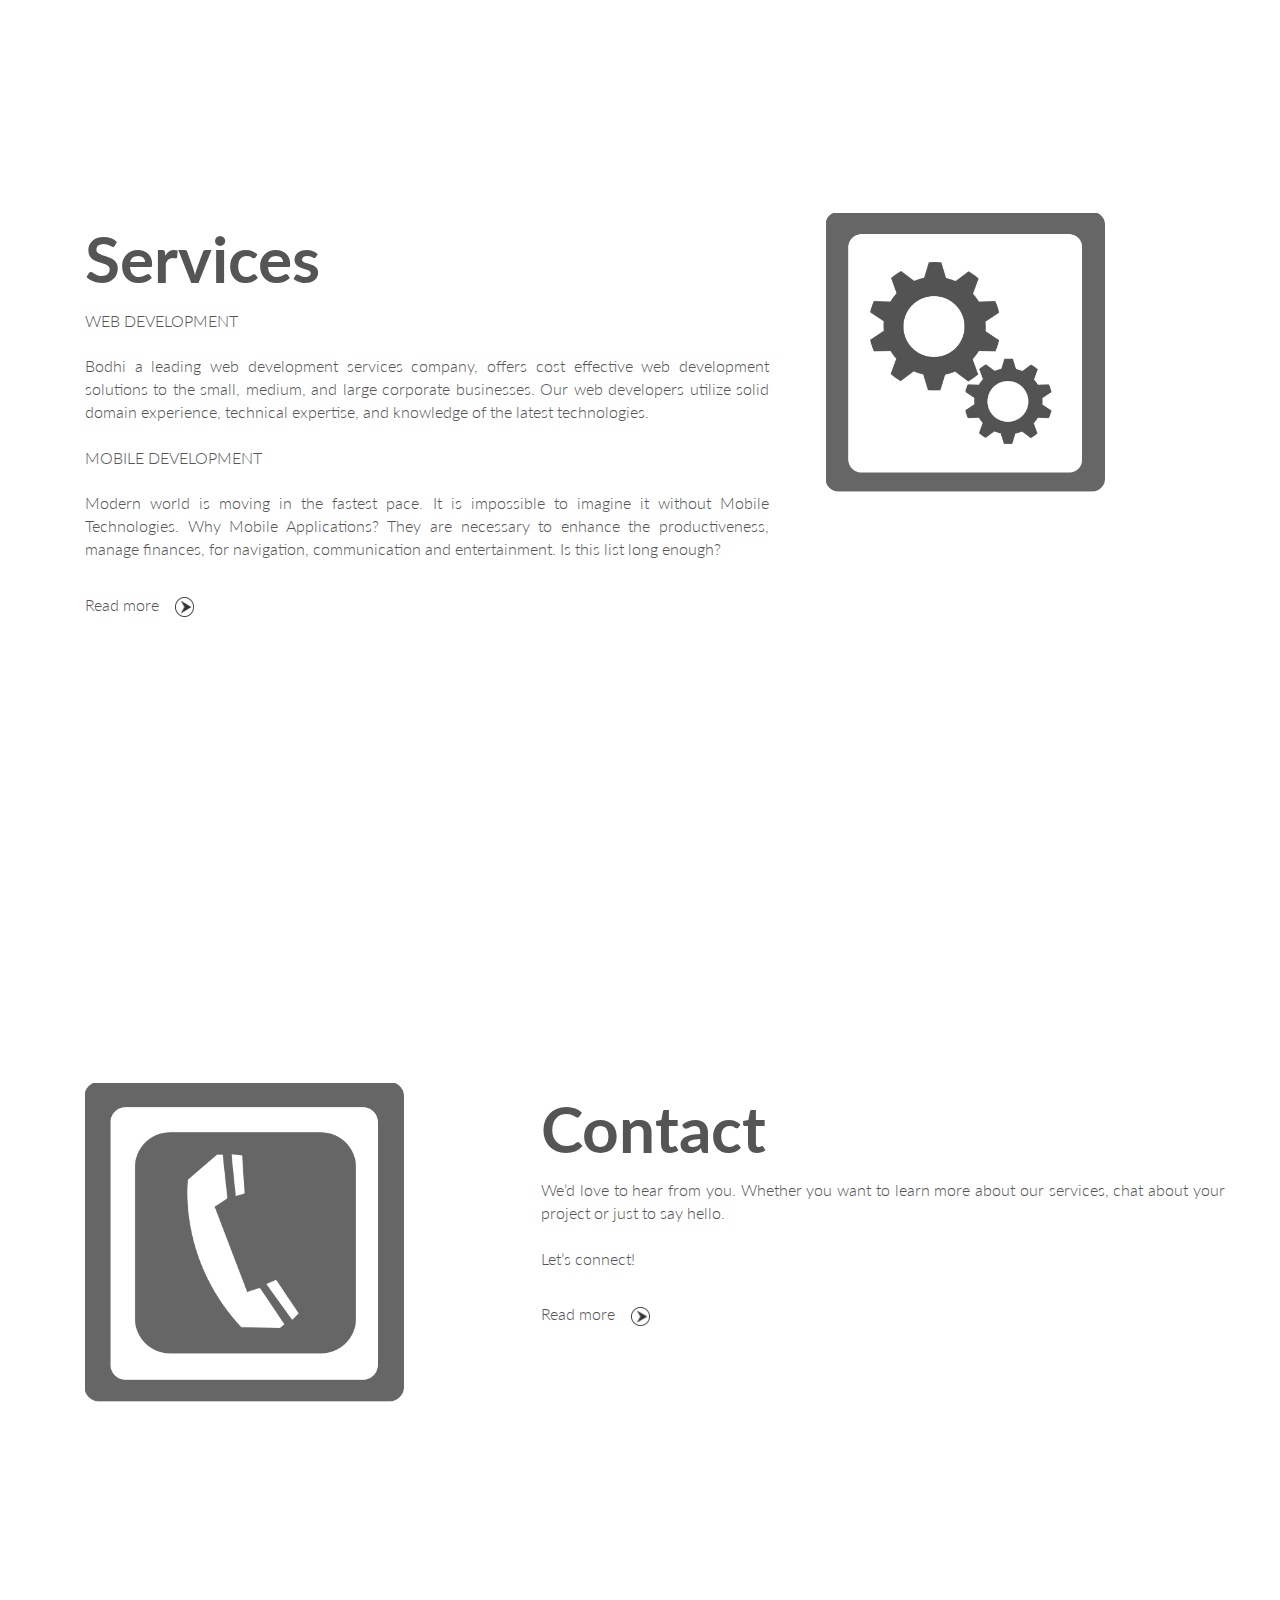
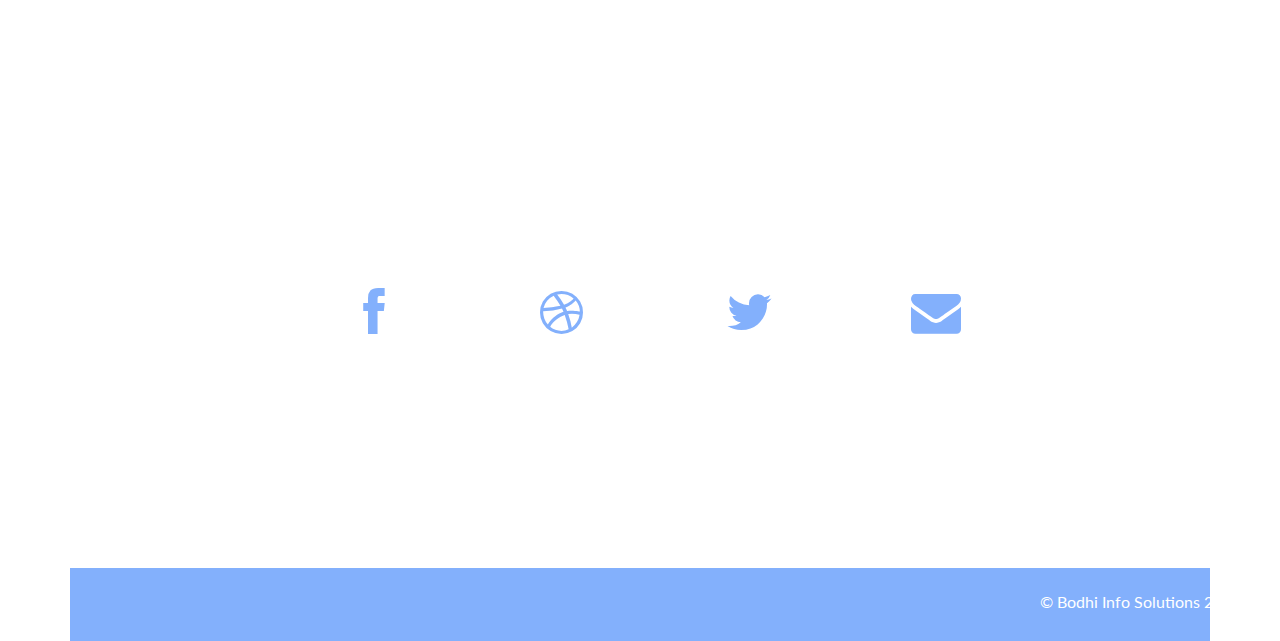
==== commit a621ac78: "Stable release 5" ====
--- a/Bootstrap/index.html
+++ b/Bootstrap/index.html
@@ -16,32 +16,18 @@
 		<link href="assets/css/main.css" rel="stylesheet">
 		<link href="assets/css/font-awesome.min.css" rel="stylesheet">
 
-		<script src="https://code.jquery.com/jquery-1.10.2.min.js"></script>
-		<script src="assets/js/chart.js"></script>
-		<script src="assets/js/script.js"></script>
-
-		<!-- New Menu imports -->
+		<!-- New Menu imports to auto resize menu bar -->
 		<link rel="stylesheet" type="text/css" href="css/style.css" />
 		<link rel="stylesheet" type="text/css" href="css/multicolor.css" />
 
+		<!-- New menu style import -->
+		<link rel="stylesheet" href="assets/css/responsivemobilemenu.css" type="text/css"/>
 
 		<!-- HTML5 shim and Respond.js IE8 support of HTML5 elements and media queries -->
 	    <!--[if lt IE 9]>
 	      <script src="https://oss.maxcdn.com/libs/html5shiv/3.7.0/html5shiv.js"></script>
 	      <script src="https://oss.maxcdn.com/libs/respond.js/1.3.0/respond.min.js"></script>
 	      <![endif]-->
-
-	      <!-- script to resize menu bar -->
-
-	      <script type="text/javascript">
-	      	$(document).on("scroll",function(){
-	      		if($(document).scrollTop()>100){
-	      			$("header").removeClass("large").addClass("small");
-	      		} else{
-	      			$("header").removeClass("small").addClass("large");
-	      		}
-	      	});
-	      </script>
 	</head>
 
 	<body>
@@ -49,15 +35,15 @@
 	  	<!-- Fixed navbar -->
 	  	<div class="navbar-fixed-top">
 		  	<header class='large'>
-		  		<nav>
+		  		<div class="rmm" style="float:right;">
 		  			<ul>
-		  				<li><a href="#">Home</a></li>
-		  				<li><a href="#">About Us</a></li>
-		  				<li><a href="#">Services</a></li>
-		  				<li><a href="#">Contact</a></li>
-		  			</ul> 
-		  		</nav>
-		  		<label class="tagline">Welcome to Bodhi. Nice to meet you.</label>
+		  				<li><a href='#'>Home</a></li>
+		  				<li><a href='#'>About Us</a></li>
+		  				<li><a href='#'>Services</a></li>
+		  				<li><a href='#'>Contact</a></li>
+		  			</ul>
+		  		</div>
+		  		<label class="tagline">Enlighten Your Thoughts.</label>
 		  	</header>
 	  	</div>
 
@@ -68,17 +54,17 @@
 	  	<div class="container position-rel">
 	  		<div id='about-us-overlay' class='overlay'>
   				something
-  				<button id="about-more-close" height="100%" width="100%"><img scr="assets/img/more.png"></button>
+  				<button id="about-more-close" class='close-button'><img src="assets/img/close.png" width="50%" height="50%"></button>
 	  		</div>
-	  		<div id="item-left">
-	  			<img src="assets/img/about-us.png" alt="" class="rotate" height="80%" width="80%">
+	  		<div id="item-image-left">
+	  			<img src="assets/img/about-us.png" alt="" class="rotate" height="70%" width="70%">
 	  		</div>
-	  		<div id="item-right">
+	  		<div id="item-text-right">
 	  			<label class="inner-header">About Us</label>
 	  			<div>
-	  				Bodhi Info Solutions is a trusted IT System Integrator in India & Middle East. Founded by a team of keen individuals with an extraordinarily flawless vision of the future, Bodhi is a master provider of a wide range of IT Business Solutions, Management Solutions and Managed Services to cater to the ever-changing IT and business needs of region.
+	  				Bodhi Info Solutions is a trusted IT System Integrator in India & Middle East. Founded by a team of keen individuals with an extraordinarily flawless vision of the future, Bodhi is a master provider of a wide range of IT Business Solutions, Management Solutions and Managed Services to cater to the ever-changing IT and business needs of region.<br ><br />Read more
 
-	  				<button id="about-more" height="100%" width="100%"><img scr="assets/img/more.png"></button>
+	  				<button id="about-more" class='more-button'><img src="assets/img/more.png" width="50%" height="50%" ></button>
 	  			</div>
 	  		</div>
 	  	</div><!-- /container -->
@@ -88,36 +74,41 @@
 	  	<div class="container position-rel">
 	  		<div id='services-overlay' class='overlay'>
 	  			something
-	  			<button id="services-close" height="100%" width="100%"><img scr="assets/img/more.png"></button>
+	  			<button id="services-close" class='close-button'><img src="assets/img/close.png" width="50%" height="50%"></button>
 	  		</div>
-	  		<div id="item-left">
+	  		<div id="item-text-left">
 	  			<label class="inner-header">Services</label>
 	  			<div>
-	  				Blah blah blah blah blah....
-	  				<button id="services-more" height="100%" width="100%"><img scr="assets/img/more.png"></button>
+	  				WEB DEVELOPMENT<br /><br />
+	  				Bodhi a leading web development services company, offers cost effective web development solutions to the small, medium, and large corporate businesses. Our web developers utilize solid domain experience, technical expertise, and knowledge of the latest technologies.<br /><br />
+
+					MOBILE DEVELOPMENT<br /><br />
+					Modern world is moving in the fastest pace. It is impossible to imagine it without Mobile Technologies. Why Mobile Applications? They are necessary to enhance the productiveness, manage finances, for navigation, communication and entertainment. Is this list long enough? <br /><br >Read more
+										
+	  				<button id="services-more" class='more-button'><img src="assets/img/more.png" width="50%" height="50%"></button>
 	  			</div>
 	  		</div>
-	  		<div id="item-right">
-	  			<img src="assets/img/services.png" class="rotate" alt="" height="80%" width="80%">
+	  		<div id="item-image-right">
+	  			<img src="assets/img/services.png" class="rotate" alt="" height="70%" width="70%">
 	  		</div>
 	  	</div><!-- /container -->	
 
 	  	<div id="chapter4" class="padding40 container"></div>
 
-	  	<div class="container position-rel">
+	  	<div id='contact-div' class="container position-rel">
 	  		<div id='contact-overlay' class='overlay'>
 	  			something
-	  			<button id="contact-close" height="100%" width="100%"><img scr="assets/img/more.png"></button>
+	  			<button id="contact-close" class='close-button'><img src="assets/img/close.png" width="50%" height="50%"></button>
 	  		</div>
-	  		<div id="item-left">
-	  			<img src="assets/img/contact-us.png" class="rotate" alt="" height="80%" width="80%">
+	  		<div id="item-image-left">
+	  			<img src="assets/img/contact-us.png" class="rotate" alt="" height="70%" width="70%">
 	  		</div>
-	  		<div id="item-right">
+	  		<div id="item-text-right">
 	  			<label class="inner-header">Contact</label>
 	  			<div>
 	  				We’d love to hear from you. Whether you want to learn more about our services, chat about your project or just to say hello.<br /><br />
-	  				Let’s connect!
-	  				<button id="contact-more" height="100%" width="100%"><img scr="assets/img/more.png"></button>
+	  				Let’s connect!<br ><br />Read more
+	  				<button id="contact-more" class='more-button'><img src="assets/img/more.png" width="50%" height="50%"></button>
 	  			</div>
 	  		</div>
 	  	</div><!-- /container -->
@@ -160,5 +151,20 @@
 	    <!-- Placed at the end of the document so the pages load faster -->
 	    <script src="assets/js/bootstrap.js"></script>
 	    <script src="http://cdnjs.cloudflare.com/ajax/libs/twitter-bootstrap/3.1.1/js/bootstrap.min.js"></script>
+	    <script src="https://code.jquery.com/jquery-1.10.2.min.js"></script>
+		<script src="assets/js/script.js"></script>
+
+		<!-- Script for responsive menu bar -->
+		<script type="text/javascript" src="assets/js/responsivemobilemenu.js"></script>
+		<script type="text/javascript">
+			$(document).on("scroll",function(){
+				if($(document).scrollTop()>100){
+					$("header").removeClass("large").addClass("small");
+				} else{
+					$("header").removeClass("small").addClass("large");
+				}
+			});
+		</script>
+
 	</body>
 </html>
--- a/Bootstrap/assets/css/main.css
+++ b/Bootstrap/assets/css/main.css
@@ -209,18 +209,31 @@
 	padding:30px;
 }
 
-/* Division left side */
-
-#item-left {
+/* Division image side */
+
+#item-image-left {
 	float:left;
-	width:50%;
-}
-
-/* Division right side */
-
-#item-right {
+	width:40%;
+}
+
+#item-image-right {
+	padding-left: 5%;
 	float:right;
-	width: 50%;
+	width:40%;
+}
+
+/* Division text side */
+
+#item-text-right {
+	text-align: justify;
+	float:right;
+	width: 60%;
+}
+
+#item-text-left {
+	text-align: justify;
+	float:left;
+	width: 60%;
 }
 
 
@@ -295,16 +308,16 @@
 header li{ margin-right: 30px; }
 
 /* Sizes for the bigger menu */
-header.large{ height: 80%; }
+header.large{  }
 header.large img{ width: 60%; height: 60%; vertical-align: middle;}
 header.large li{ margin-top: 45px; }
 
 /* Sizes for the smaller menu */
-header.small{ height: 15%; margin: 0px; }
+header.small{ margin: 0px; }
 header.small img{ width: 20%; height: 10%; margin-top: -10px; }
 header.small li{ margin-top: 10%; }
 
-header,nav, a, img, li{
+header,nav, a, img, li, label{
   transition: all 1s;
   -moz-transition: all 1s; /* Firefox 4 */
   -webkit-transition: all 1s; /* Safari and Chrome */
@@ -315,10 +328,10 @@
 
 .overlay {
     position:absolute;
-    top:0;
-    left:0;
-    right:0;
-    bottom:0;
+    top:-20px;
+    left:-10px;
+    right:-10px;
+    bottom:-20px;
     background-color:rgba(0, 0, 0, 0.85);
     background: url(data:;base64,iVBORw0KGgoAAAANSUhEUgAAAAIAAAACCAYAAABytg0kAAAAAXNSR0IArs4c6QAAAARnQU1BAACxjwv8YQUAAAAgY0hSTQAAeiYAAICEAAD6AAAAgOgAAHUwAADqYAAAOpgAABdwnLpRPAAAABl0RVh0U29mdHdhcmUAUGFpbnQuTkVUIHYzLjUuNUmK/OAAAAATSURBVBhXY2RgYNgHxGAAYuwDAA78AjwwRoQYAAAAAElFTkSuQmCC) repeat scroll transparent\9; /* ie fallback png background image */
     z-index:9999;
@@ -329,7 +342,7 @@
 	position:relative;
 }
 
-/* Experimenting with new Headind styles */
+/* new Heading style: the "Welcome to bodhi" thingie */
 
 header.large .tagline {
 	padding-top: 25%;
@@ -338,7 +351,29 @@
 }
 
 header.small .tagline {
-	padding: 4%;
-	font-size: 2em;
+	padding-top: 4%;
+	font-size: .8em;
 	color:#FFFFFF;
-}+}
+
+/* Style for more buttons */
+
+.more-button {
+	width:43px;
+	height:43px;
+	padding:2px;
+	background:none;
+	border: none;
+	box-shadow: none;
+}
+
+.close-button {
+	width: 43px;
+	height: 43px;
+	padding:2px;
+	background: none;
+	border: none;
+	box-shadow: none;
+	float: right;
+}
+
--- a/Bootstrap/assets/css/responsivemobilemenu.css
+++ b/Bootstrap/assets/css/responsivemobilemenu.css
@@ -0,0 +1,165 @@
+/*
+
+Responsive Mobile Menu v1.0
+Plugin URI: responsivemobilemenu.com
+
+Author: Sergio Vitov
+Author URI: http://xmacros.com
+
+License: CC BY 3.0 http://creativecommons.org/licenses/by/3.0/
+
+*/
+
+.rmm {
+	display:block;
+	position:relative;
+	width:100%;
+	padding:0px;
+	margin:0 auto !important;
+	text-align: center;
+	line-height:19px !important;
+}
+.rmm * {
+	-webkit-tap-highlight-color:transparent !important;
+}
+.rmm a {
+	color:#ebebeb;
+	text-decoration:none;
+}
+.rmm .rmm-main-list, .rmm .rmm-main-list li {
+	margin:0px;
+	padding:0px;
+}
+.rmm ul {
+	display:block;
+	width:auto !important;
+	margin:0 auto !important;
+	overflow:hidden;
+	list-style:none;
+	float:right;
+}
+
+
+/* sublevel menu - in construction */
+.rmm ul li ul, .rmm ul li ul li, .rmm ul li ul li a {
+	display:none !important;
+	height:0px !important;
+	width:0px !important;
+}
+/* */
+
+
+.rmm .rmm-main-list li {
+	display:inline;
+	padding:padding:0px;
+	margin:0px !important;
+}
+.rmm-toggled {
+	display:none;
+	width:100%;
+	position:relative;
+	overflow:hidden;
+	margin:0 auto !important;
+}
+.rmm-button:hover {
+	cursor:pointer;
+}
+.rmm .rmm-toggled ul {
+	display:none;
+	margin:0px !important;
+	padding:0px !important;
+}
+.rmm .rmm-toggled ul li {
+	display:block;
+	margin:0 auto !important;
+}
+
+
+
+
+/* GRAPHITE STYLE */
+
+.rmm.graphite .rmm-main-list li a {
+	display:inline-block;
+	padding:8px 30px 8px 30px;
+	margin:0px -3px 0px -3px;
+	font-size:15px;
+	text-shadow:1px 1px 1px #333333;
+	background-color:#444444;
+	border-left:1px solid #555555;
+	background-repeat:repeat-x;
+}
+.rmm.graphite .rmm-main-list li a:hover {
+	background: #444422;
+}
+.rmm.graphite .rmm-main-list li:first-child a {
+-webkit-border-top-left-radius: 6px;
+-webkit-border-bottom-left-radius: 6px;
+-moz-border-radius-topleft: 6px;
+-moz-border-radius-bottomleft: 6px;
+border-top-left-radius: 6px;
+border-bottom-left-radius: 6px;
+}
+.rmm.graphite .rmm-main-list li:last-child a {
+	-webkit-border-top-right-radius: 6px;
+-webkit-border-bottom-right-radius: 6px;
+-moz-border-radius-topright: 6px;
+-moz-border-radius-bottomright: 6px;
+border-top-right-radius: 6px;
+border-bottom-right-radius: 6px;
+}
+.rmm.graphite .rmm-toggled {
+	width:95%;
+	background-color:#555555;
+	min-height:36px;
+	border-radius:6px;
+}
+.rmm.graphite .rmm-toggled-controls {
+	display:block;
+	height:36px;
+	color:white;
+	text-align:left;
+	position:relative;
+	background-repeat:repeat-x;
+	border-radius:6px;
+}
+.rmm.graphite .rmm-toggled-title {
+	position:relative;
+	top:9px;
+	left:15px;
+	font-size:16px;
+	color:white;
+	text-shadow:1px 1px 1px black;
+}
+.rmm.graphite .rmm-button {
+	display:block;
+	position:absolute;
+	right:15px;
+	top:8px;
+}
+
+.rmm.graphite .rmm-button span {
+	display:block;
+	margin-top:4px;
+	height:2px;
+	background:white;
+	width:24px;
+}
+.rmm.graphite .rmm-toggled ul li a {
+	display:block;
+	width:100%;
+	background-color:#555555;
+	text-align:center;
+	padding:10px 0px 10px 0px;
+	border-bottom:1px solid #333333;
+	border-top:1px solid #777777;
+	text-shadow:1px 1px 1px #333333;
+}
+.rmm.graphite .rmm-toggled ul li a:active {
+	background-color:#444444;
+	border-bottom:1px solid #444444;
+	border-top:1px solid #444444;
+}
+
+
+
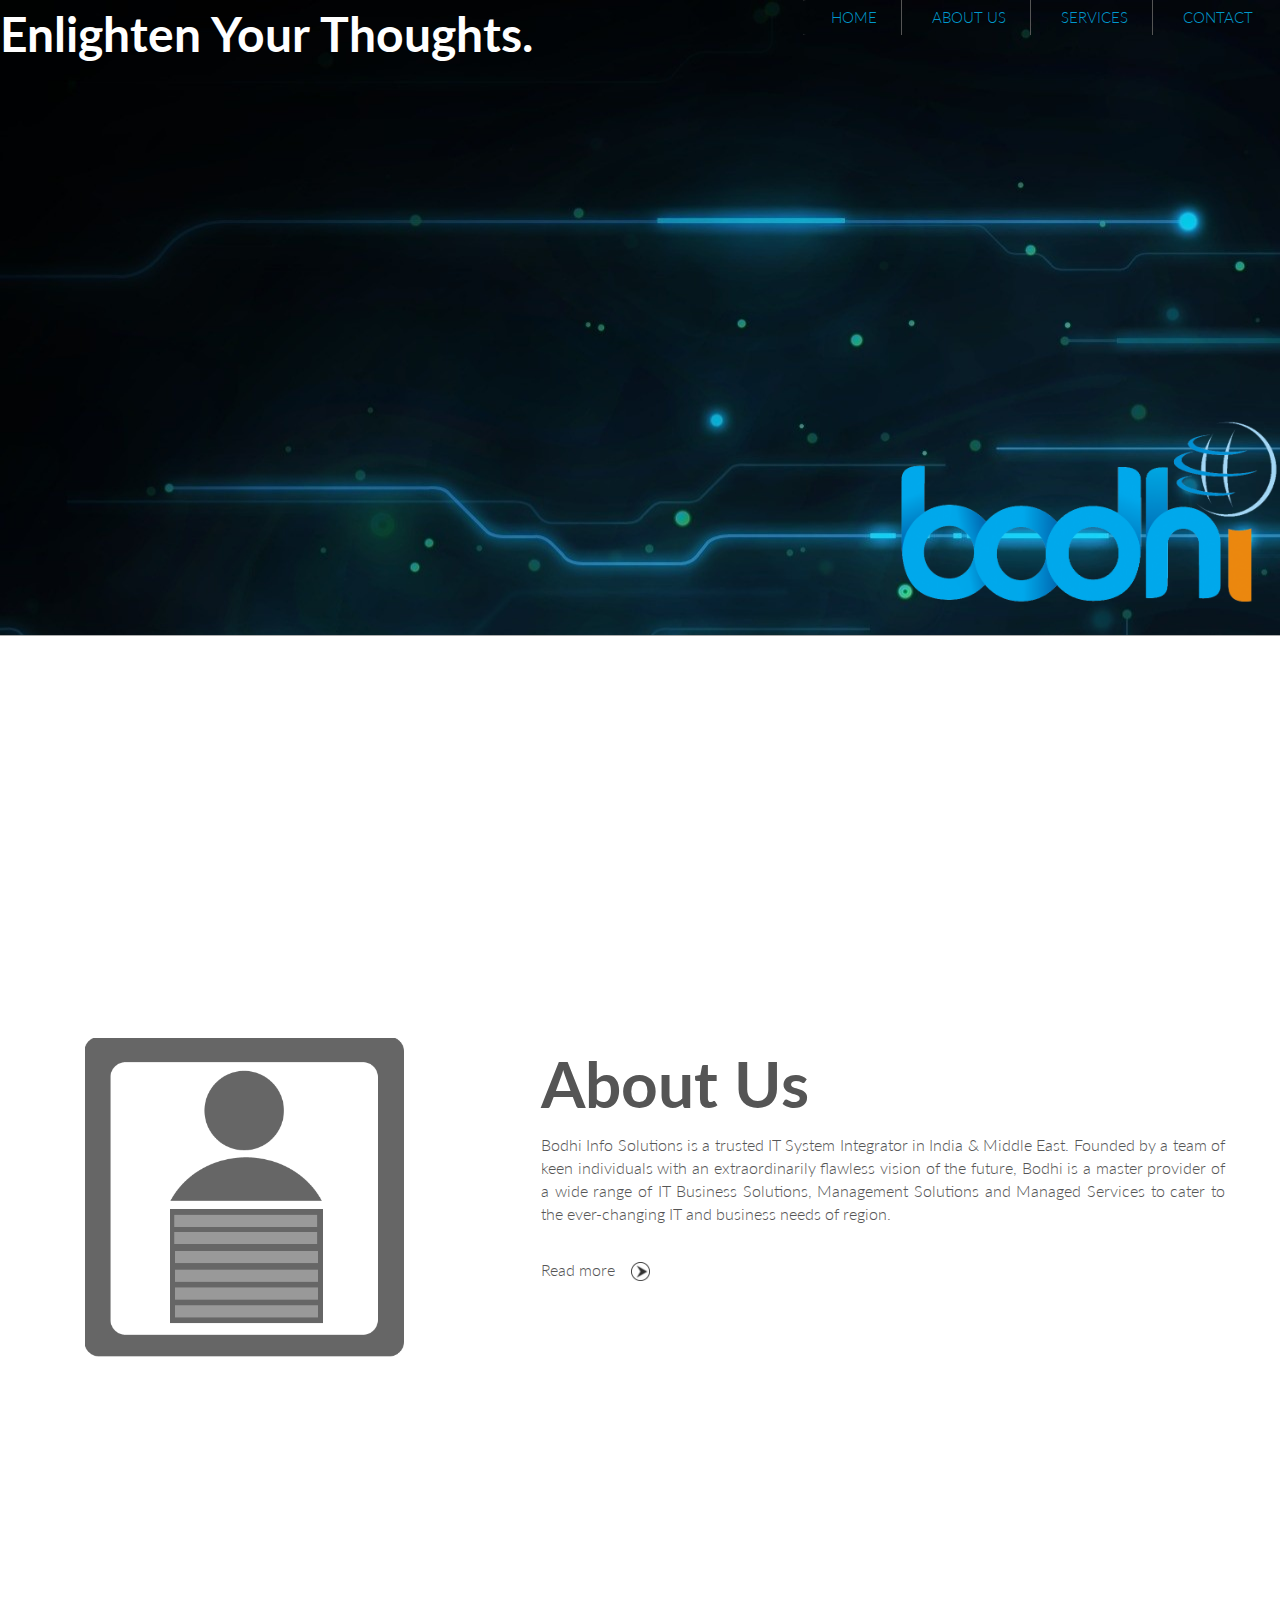
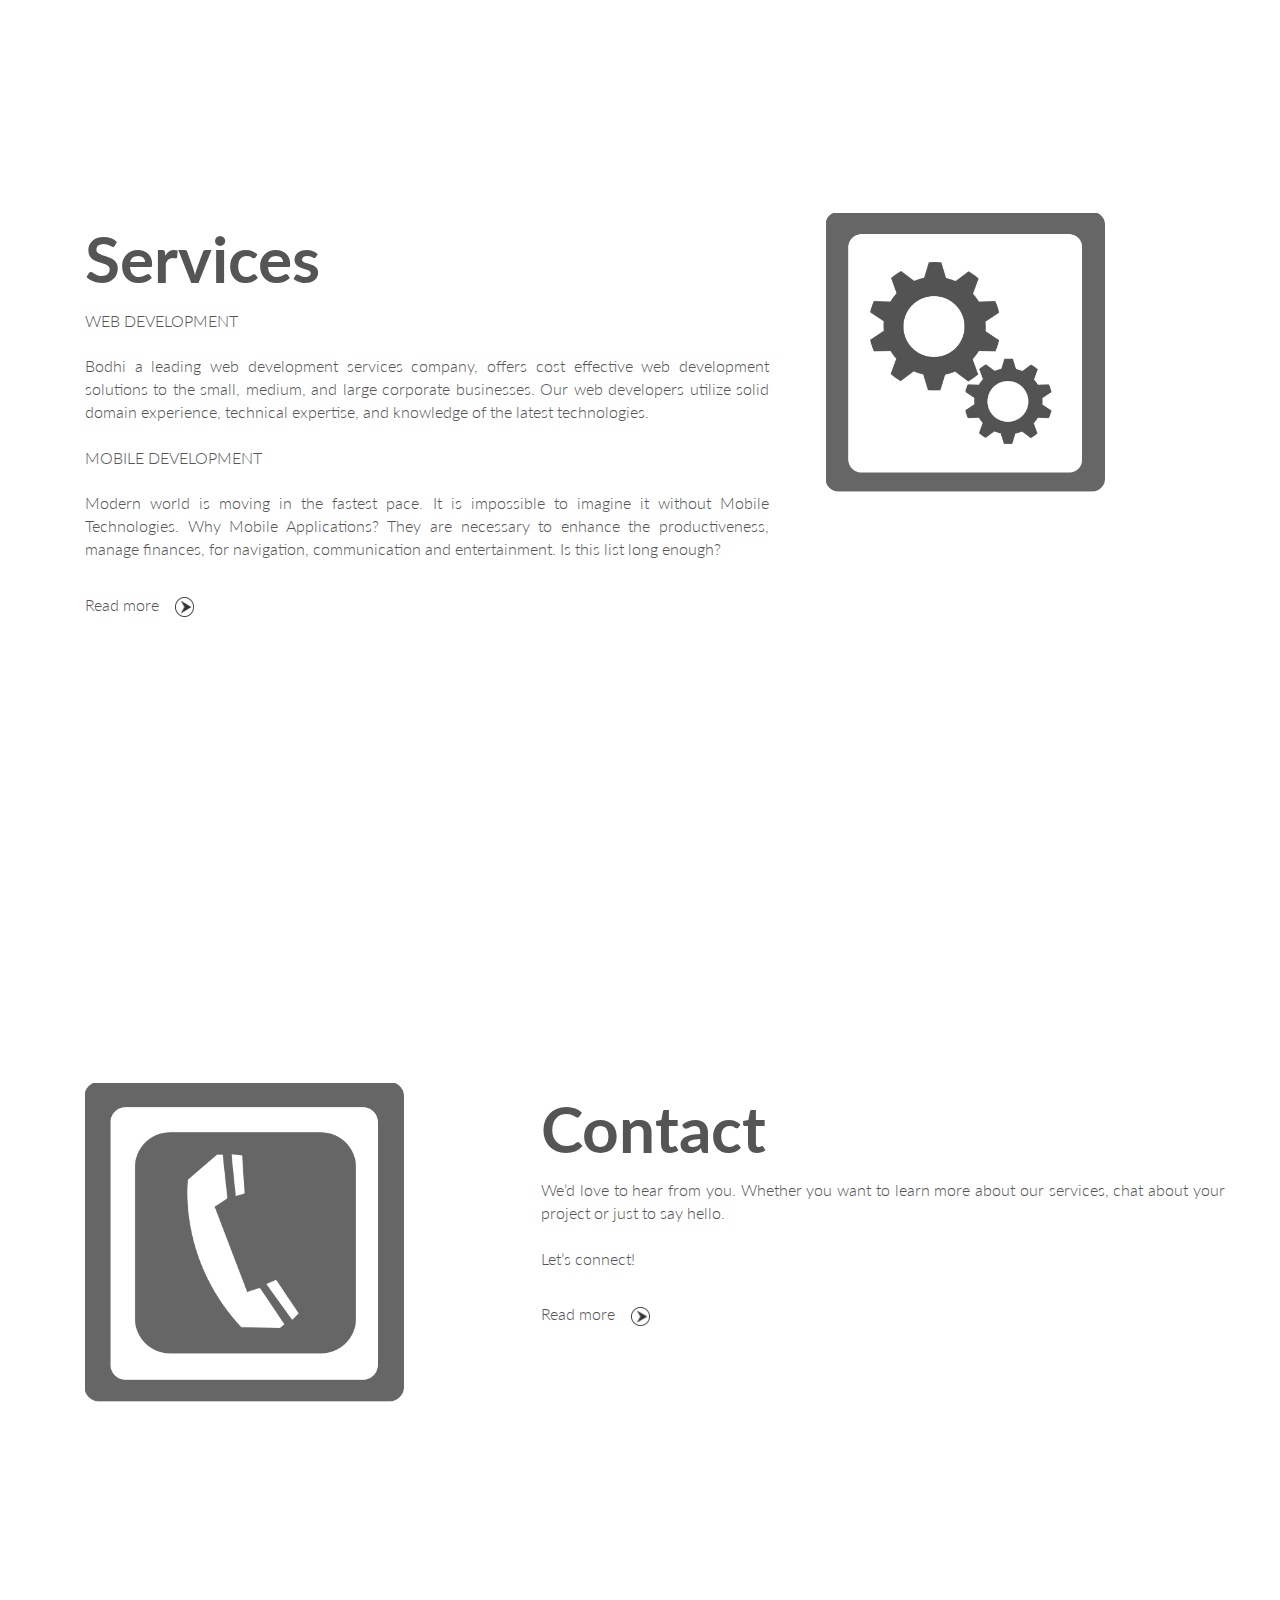
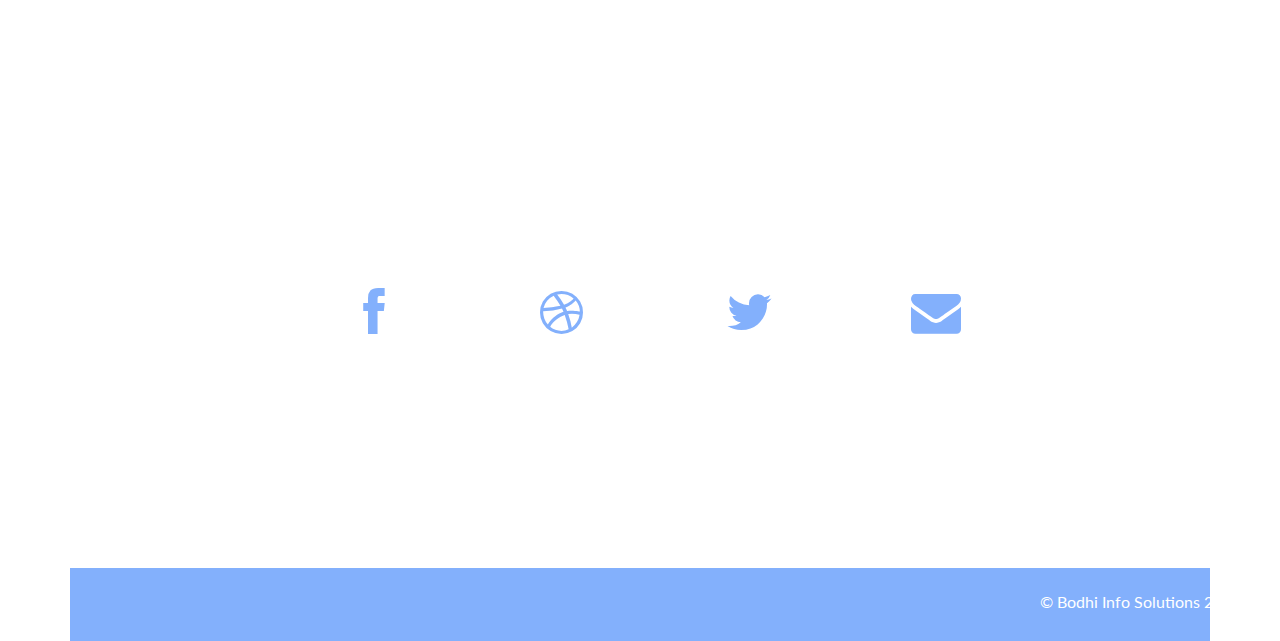
==== commit 12b18abc: "Added new background image and lots of mods" ====
--- a/Bootstrap/index.html
+++ b/Bootstrap/index.html
@@ -43,6 +43,7 @@
 		  				<li><a href='#'>Contact</a></li>
 		  			</ul>
 		  		</div>
+		  		<img src="assets/img/bodhi.png">
 		  		<label class="tagline">Enlighten Your Thoughts.</label>
 		  	</header>
 	  	</div>
--- a/Bootstrap/assets/css/main.css
+++ b/Bootstrap/assets/css/main.css
@@ -302,19 +302,20 @@
 /* Size and center the menu */ 
 nav{ width: 960px; margin: 0 auto;} 
 
-header{ background: #444444; border-bottom: 1px solid #aaaaaa; float: left; width: 100%; position: fixed; z-index: 10; }
+header{ border-bottom: 1px solid #aaaaaa; float: left; width: 100%; position: fixed; z-index: 10; }
 header a{ color: #969696; text-decoration: none; text-transform: uppercase; font-size: 1em; }
 header a.active, header a:hover{ color: #3d3d3d; }
 header li{ margin-right: 30px; }
 
 /* Sizes for the bigger menu */
-header.large{  }
-header.large img{ width: 60%; height: 60%; vertical-align: middle;}
+header.large{ background: url('../img/bg.jpg'); }
+header.large img{ width: 30%; height: 30%; clear: both; margin-top:30%; float:right; }
 header.large li{ margin-top: 45px; }
+header.large label{vertical-align: middle;}
 
 /* Sizes for the smaller menu */
-header.small{ margin: 0px; }
-header.small img{ width: 20%; height: 10%; margin-top: -10px; }
+header.small{ margin: 0px; background: url('../img/bg.jpg'); }
+header.small img{ width: 10%; height: 10%;  clear:both; }
 header.small li{ margin-top: 10%; }
 
 header,nav, a, img, li, label{
@@ -345,15 +346,14 @@
 /* new Heading style: the "Welcome to bodhi" thingie */
 
 header.large .tagline {
-	padding-top: 25%;
 	font-size: 3em;
 	color: #FFFFFF;
 }
 
 header.small .tagline {
-	padding-top: 4%;
 	font-size: .8em;
 	color:#FFFFFF;
+	clear:both;
 }
 
 /* Style for more buttons */
--- a/Bootstrap/assets/css/responsivemobilemenu.css
+++ b/Bootstrap/assets/css/responsivemobilemenu.css
@@ -84,13 +84,12 @@
 	padding:8px 30px 8px 30px;
 	margin:0px -3px 0px -3px;
 	font-size:15px;
-	text-shadow:1px 1px 1px #333333;
-	background-color:#444444;
+	background-color:none;
+	color:#0099cc;
 	border-left:1px solid #555555;
-	background-repeat:repeat-x;
 }
 .rmm.graphite .rmm-main-list li a:hover {
-	background: #444422;
+	background: none;
 }
 .rmm.graphite .rmm-main-list li:first-child a {
 -webkit-border-top-left-radius: 6px;
